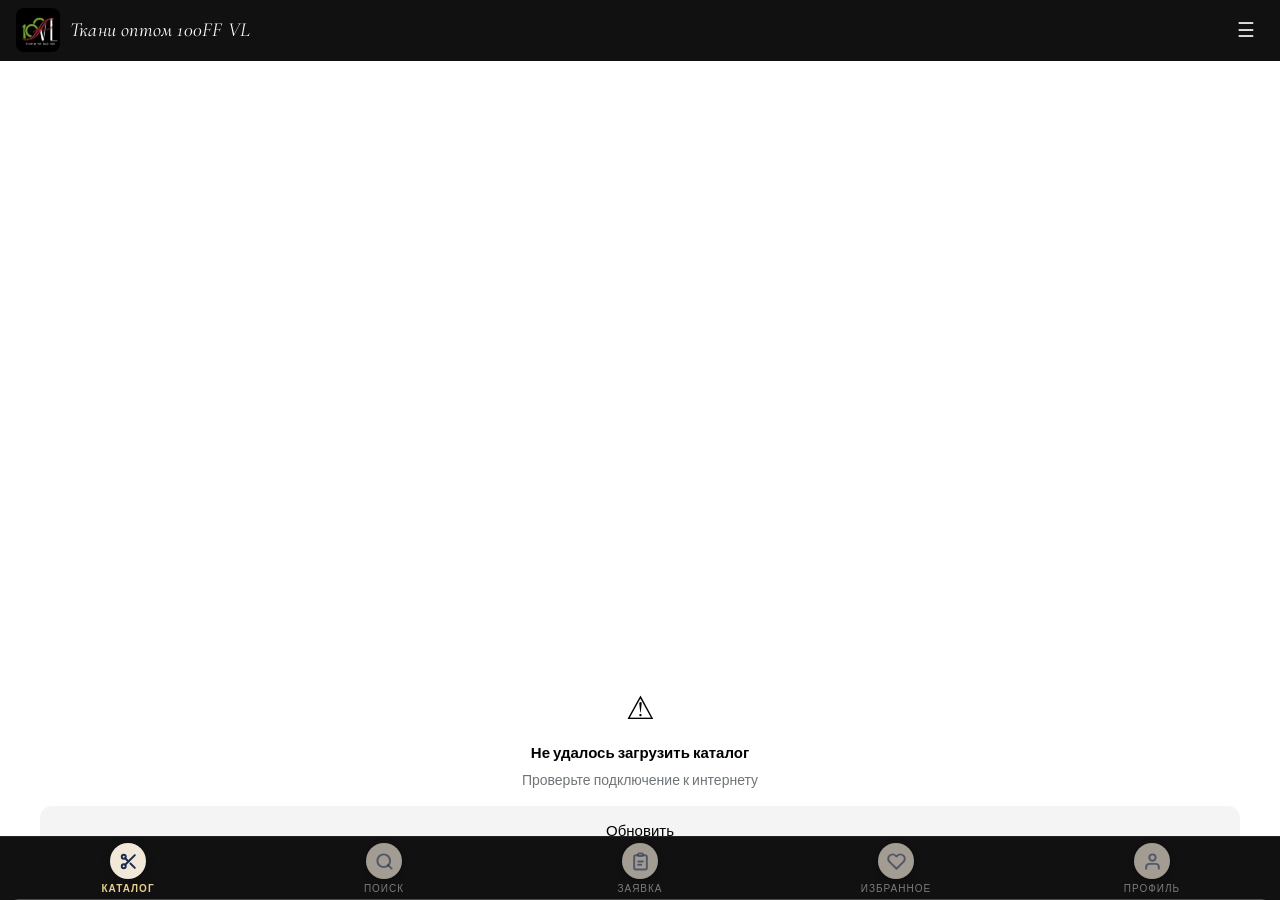
==== tg-app/index.html @ 3c4008e5 "fix: comment textarea — remove hint-wrap overlay, use native placeholder instead" ====
<!DOCTYPE html>
<html lang="ru">
<head>
  <meta charset="UTF-8">
  <!--
    viewport: maximum-scale=1, user-scalable=no — отключаем зум страницы,
    так как зум будет только в галерее товара
  -->
  <meta name="viewport" content="width=device-width, initial-scale=1.0,
        maximum-scale=1.0, user-scalable=no, viewport-fit=cover">
  <meta name="theme-color" content="#FFFFFF">
  <title>Ткани оптом — 100FF</title>

  <!-- Preconnect для быстрой загрузки шрифтов Google -->
  <link rel="preconnect" href="https://fonts.googleapis.com">
  <link rel="preconnect" href="https://fonts.gstatic.com" crossorigin>

  <!-- Telegram Mini App SDK — обязателен для работы в Telegram -->
  <script src="https://telegram.org/js/telegram-web-app.js"></script>

  <!-- Стили приложения -->
  <link rel="stylesheet" href="css/style.css">
</head>
<body>

<div id="app">

  <!-- ============================================================
       ЭКРАН 1: КАТАЛОГ (корневой, открывается первым)
       ============================================================ -->
  <div id="screen-catalog" class="screen active" role="main">

    <!-- Шапка -->
    <header class="screen-header catalog-header">
      <div class="catalog-header-brand">
        <img src="logo.jpg" alt="100FF VL" class="catalog-logo">
        <span class="catalog-header-title">Ткани оптом 100FF VL</span>
      </div>
      <button class="icon-btn" id="catalog-filter-btn" title="Фильтры" aria-label="Открыть фильтры">
        &#9776;
      </button>
    </header>

    <!-- Баннеры (акции / новинки) -->
    <div class="catalog-banners" id="catalog-banners"></div>

    <!-- Горизонтальный скролл категорий -->
    <div class="categories-bar" id="categories-bar" role="tablist"></div>

    <!-- Счётчик результатов -->
    <div class="catalog-count" id="catalog-count"></div>

    <!-- Сетка карточек -->
    <div class="catalog-grid" id="catalog-grid"></div>

  </div>

  <!-- ============================================================
       ЭКРАН 2: КАРТОЧКА ТОВАРА
       ============================================================ -->
  <div id="screen-product" class="screen" role="main">

    <!-- Галерея: слайды заполняются динамически -->
    <div class="product-gallery" id="product-gallery">
      <div class="gallery-slides" id="gallery-slides"></div>
      <div class="gallery-dots" id="gallery-dots"></div>

      <!-- Кнопка "Назад" поверх галереи (слева) -->
      <button class="back-btn gallery-back-btn hidden" aria-label="Назад">
        <svg xmlns="http://www.w3.org/2000/svg" viewBox="0 0 24 24" fill="none"
             stroke="currentColor" stroke-width="2.5" stroke-linecap="round" stroke-linejoin="round">
          <path d="M15 18l-6-6 6-6"/>
        </svg>
      </button>

      <!-- Кнопка "Избранное" поверх галереи -->
      <button class="gallery-fav-btn" id="fav-btn" aria-label="Добавить в избранное">
        &#9825;
      </button>
    </div>

    <!-- Вся информация о товаре -->
    <div class="product-info" id="product-info"></div>

  </div>

  <!-- ============================================================
       ЭКРАН 3: ПОИСК
       ============================================================ -->
  <div id="screen-search" class="screen" role="search">

    <!-- Строка поиска -->
    <div class="search-input-wrap">
      <div class="search-input-inner">
        <span class="search-icon">&#128269;</span>
        <input
          type="text"
          id="search-input"
          class="search-input"
          placeholder="Название, артикул, состав..."
          autocomplete="off"
          autocorrect="off"
          spellcheck="false"
          enterkeyhint="search"
        >
        <button class="search-clear hidden" id="search-clear-btn" aria-label="Очистить">&#10005;</button>
      </div>
    </div>

    <!-- Контент: история или результаты -->
    <div id="search-content"></div>

  </div>

  <!-- ============================================================
       ЭКРАН 4: КОРЗИНА / ЗАЯВКА
       ============================================================ -->
  <div id="screen-cart" class="screen" role="main">

    <header class="screen-header">
      <button class="back-btn screen-back-btn hidden" aria-label="Назад">
        <svg xmlns="http://www.w3.org/2000/svg" viewBox="0 0 24 24" fill="none"
             stroke="currentColor" stroke-width="2.5" stroke-linecap="round" stroke-linejoin="round">
          <path d="M15 18l-6-6 6-6"/>
        </svg>
      </button>
      <span class="screen-title">Моя заявка</span>
      <span class="screen-title-count" id="cart-header-count" style="font-size:14px;color:var(--tg-hint);font-weight:400"></span>
    </header>

    <div id="cart-content"></div>

  </div>

  <!-- ============================================================
       ЭКРАН 5: ОФОРМЛЕНИЕ ЗАЯВКИ
       ============================================================ -->
  <div id="screen-checkout" class="screen no-tabbar" role="form">

    <header class="screen-header">
      <button class="back-btn screen-back-btn hidden" aria-label="Назад">
        <svg xmlns="http://www.w3.org/2000/svg" viewBox="0 0 24 24" fill="none"
             stroke="currentColor" stroke-width="2.5" stroke-linecap="round" stroke-linejoin="round">
          <path d="M15 18l-6-6 6-6"/>
        </svg>
      </button>
      <span class="screen-title">Оформление заявки</span>
    </header>

    <form class="checkout-form" id="checkout-form" novalidate>

      <div>
        <div class="form-section-title">Контактные данные</div>
        <div class="form-group">
          <div class="form-field">
            <label class="form-field-label" for="field-name">Имя и фамилия *</label>
            <input
              type="text"
              id="field-name"
              name="name"
              placeholder="Иван Петров"
              autocomplete="name"
              required
            >
          </div>
          <div class="form-field">
            <label class="form-field-label" for="field-phone">Телефон *</label>
            <input
              type="tel"
              id="field-phone"
              name="phone"
              placeholder="+7 (___) ___-__-__"
              autocomplete="tel"
              required
            >
          </div>
          <div class="form-field">
            <label class="form-field-label" for="field-city">Город</label>
            <div class="form-input-hint-wrap">
              <input type="text" id="field-city" name="city" placeholder="" autocomplete="address-level2">
              <div class="form-field-hint">Укажите ваш город</div>
            </div>
          </div>
          <div class="form-field" id="field-username-row" style="display:none">
            <label class="form-field-label">Telegram</label>
            <input type="text" id="field-username" readonly style="opacity:0.7;cursor:default">
          </div>
          <div class="form-field">
            <label class="form-field-label" for="field-company">Компания/бренд</label>
            <div class="form-input-hint-wrap">
              <input type="text" id="field-company" name="company" placeholder="" autocomplete="organization">
              <div class="form-field-hint">Укажите название вашего бренда, компании, ИП или ООО</div>
            </div>
          </div>
        </div>
      </div>

      <div>
        <div class="form-section-title">Комментарий к заявке</div>
        <div class="form-group">
          <div class="form-field">
            <textarea id="field-comment" name="comment" placeholder="Ваши особые пожелания" rows="1"></textarea>
          </div>
        </div>
      </div>

      <!-- Сводка заявки (заполняется динамически) -->
      <div>
        <div class="form-section-title">Состав заявки</div>
        <div class="checkout-summary" id="checkout-summary"></div>
      </div>

      <!-- Кнопки действий -->
      <div class="checkout-actions">
        <div class="checkout-action-block">
          <button class="btn-oval btn-oval-primary" id="checkout-submit-btn">Оформить заказ</button>
          <p class="checkout-action-hint">После отправки заявки мы свяжемся с вами, подтвердим наличие, цену и условия поставки.</p>
        </div>
        <div class="checkout-action-block">
          <button class="btn-oval btn-oval-primary" id="checkout-manager-btn">Связаться с менеджером</button>
          <p class="checkout-action-hint">Если возникли вопросы по тканям, метражу, условиям поставки или оформлению заявки — свяжитесь с менеджером. Мы всё подскажем.</p>
        </div>
      </div>

    </form>

  </div>

  <!-- ============================================================
       ЭКРАН 6: УСПЕШНАЯ ОТПРАВКА
       ============================================================ -->
  <div id="screen-success" class="screen no-tabbar" role="main">
    <div class="success-screen" id="success-content"></div>
  </div>

  <!-- ============================================================
       ЭКРАН 7: ПРОФИЛЬ
       ============================================================ -->
  <div id="screen-profile" class="screen" role="main">

    <header class="screen-header">
      <button class="back-btn screen-back-btn hidden" aria-label="Назад">
        <svg xmlns="http://www.w3.org/2000/svg" viewBox="0 0 24 24" fill="none"
             stroke="currentColor" stroke-width="2.5" stroke-linecap="round" stroke-linejoin="round">
          <path d="M15 18l-6-6 6-6"/>
        </svg>
      </button>
      <span class="screen-title">Профиль</span>
    </header>

    <div class="profile-content" id="profile-content"></div>

  </div>

  <!-- ============================================================
       ЭКРАН: ИЗБРАННОЕ
       ============================================================ -->
  <div id="screen-favorites" class="screen" role="main">

    <header class="screen-header">
      <button class="back-btn screen-back-btn hidden" aria-label="Назад">
        <svg xmlns="http://www.w3.org/2000/svg" viewBox="0 0 24 24" fill="none"
             stroke="currentColor" stroke-width="2.5" stroke-linecap="round" stroke-linejoin="round">
          <path d="M15 18l-6-6 6-6"/>
        </svg>
      </button>
      <span class="screen-title">Избранное</span>
    </header>

    <div id="favorites-content"></div>

  </div>

  <!-- ============================================================
       TAB BAR (нижняя навигация)
       ============================================================ -->
  <nav id="tab-bar" role="navigation" aria-label="Навигация">

    <!-- Каталог — ножницы (тема ткани) -->
    <button class="tab-item active" data-screen="catalog" aria-label="Каталог">
      <span class="tab-icon">
        <svg xmlns="http://www.w3.org/2000/svg" viewBox="0 0 24 24" fill="none"
             stroke="currentColor" stroke-width="1.5" stroke-linecap="round" stroke-linejoin="round">
          <circle cx="6" cy="6" r="2.5"/>
          <circle cx="6" cy="18" r="2.5"/>
          <line x1="20" y1="4" x2="8.12" y2="15.88"/>
          <line x1="14.47" y1="14.48" x2="20" y2="20"/>
          <line x1="8.12" y1="8.12" x2="12" y2="12"/>
        </svg>
      </span>
      <span class="tab-label">Каталог</span>
    </button>

    <!-- Поиск — лупа -->
    <button class="tab-item" data-screen="search" aria-label="Поиск">
      <span class="tab-icon">
        <svg xmlns="http://www.w3.org/2000/svg" viewBox="0 0 24 24" fill="none"
             stroke="currentColor" stroke-width="1.5" stroke-linecap="round" stroke-linejoin="round">
          <circle cx="11" cy="11" r="8"/>
          <path d="m21 21-4.35-4.35"/>
        </svg>
      </span>
      <span class="tab-label">Поиск</span>
    </button>

    <!-- Заявка — буфер обмена с линиями -->
    <button class="tab-item" data-screen="cart" aria-label="Заявка" style="position:relative">
      <span class="tab-icon">
        <svg xmlns="http://www.w3.org/2000/svg" viewBox="0 0 24 24" fill="none"
             stroke="currentColor" stroke-width="1.5" stroke-linecap="round" stroke-linejoin="round">
          <rect x="9" y="2" width="6" height="3" rx="1"/>
          <path d="M16 4h2a2 2 0 0 1 2 2v14a2 2 0 0 1-2 2H6a2 2 0 0 1-2-2V6a2 2 0 0 1 2-2h2"/>
          <line x1="9" y1="12" x2="15" y2="12"/>
          <line x1="9" y1="16" x2="13" y2="16"/>
        </svg>
      </span>
      <span class="tab-label">Заявка</span>
      <span class="tab-badge hidden" id="cart-badge">0</span>
    </button>

    <!-- Избранное — сердце -->
    <button class="tab-item" data-screen="favorites" aria-label="Избранное" style="position:relative">
      <span class="tab-icon">
        <svg xmlns="http://www.w3.org/2000/svg" viewBox="0 0 24 24" fill="none"
             stroke="currentColor" stroke-width="1.5" stroke-linecap="round" stroke-linejoin="round">
          <path d="M20.84 4.61a5.5 5.5 0 0 0-7.78 0L12 5.67l-1.06-1.06a5.5 5.5 0 0 0-7.78 7.78l1.06 1.06L12 21.23l7.78-7.78 1.06-1.06a5.5 5.5 0 0 0 0-7.78z"/>
        </svg>
      </span>
      <span class="tab-label">Избранное</span>
      <span class="tab-badge hidden" id="fav-badge">0</span>
    </button>

    <!-- Профиль — силуэт человека -->
    <button class="tab-item" data-screen="profile" aria-label="Профиль">
      <span class="tab-icon">
        <svg xmlns="http://www.w3.org/2000/svg" viewBox="0 0 24 24" fill="none"
             stroke="currentColor" stroke-width="1.5" stroke-linecap="round" stroke-linejoin="round">
          <path d="M20 21v-2a4 4 0 0 0-4-4H8a4 4 0 0 0-4 4v2"/>
          <circle cx="12" cy="7" r="4"/>
        </svg>
      </span>
      <span class="tab-label">Профиль</span>
    </button>

  </nav>

  <!-- ============================================================
       BOTTOM SHEET: ФИЛЬТРЫ
       ============================================================ -->
  <div id="sheet-filters" class="bottom-sheet" role="dialog" aria-label="Фильтры">
    <div class="sheet-handle"></div>
    <div class="sheet-header">
      <span class="sheet-title">Фильтры</span>
      <button class="sheet-reset" id="filters-reset-btn">Сбросить</button>
    </div>
    <div class="filters-content" id="filters-content"></div>
    <!-- MainButton показывается через TG SDK или fallback-кнопка -->
    <div style="padding:0 16px 16px" id="filters-apply-wrap"></div>
  </div>

  <!-- ============================================================
       BOTTOM SHEET: ЗАПРОС ОБРАЗЦА
       ============================================================ -->
  <div id="sheet-sample" class="bottom-sheet" role="dialog" aria-label="Запрос образца">
    <div class="sheet-handle"></div>
    <div class="sheet-header">
      <span class="sheet-title">Запросить образец</span>
    </div>
    <div id="sheet-sample-content" style="padding:0 16px 16px"></div>
  </div>

  <!-- ============================================================
       OVERLAY (затемнение под bottom sheet)
       ============================================================ -->
  <div id="overlay"></div>

  <!-- ============================================================
       TOAST-УВЕДОМЛЕНИЕ
       ============================================================ -->
  <div id="toast" role="status" aria-live="polite"></div>

  <!-- ============================================================
       WELCOME-ЭКРАН (показывается при первом открытии)
       ============================================================ -->
  <div id="welcome-modal" class="welcome-modal" role="dialog" aria-modal="true" aria-label="Добро пожаловать">
    <div class="welcome-backdrop"></div>
    <div class="welcome-card">
      <div class="welcome-emoji">🧵</div>
      <div class="welcome-greeting" id="welcome-greeting"></div>
      <h1 class="welcome-title">Каталог тканей 100FF VL</h1>
      <p class="welcome-subtitle">Здесь вы можете:</p>
      <ul class="welcome-bullets">
        <li>Посмотреть актуальные ткани</li>
        <li>Подобрать материалы для коллекции</li>
        <li>Отправить запрос на заказ</li>
      </ul>
      <button class="welcome-btn" id="welcome-open-btn">Открыть каталог</button>
      <button class="welcome-skip" id="welcome-skip-btn">Пропустить</button>
    </div>
  </div>

</div><!-- /app -->

<!-- Статические данные, вспомогательные функции -->
<script src="js/data.js"></script>
<!-- API-клиент: загрузка каталога из Supabase через Vercel Functions -->
<script src="js/api.js"></script>
<!-- Состояние приложения (корзина, фильтры, избранное) -->
<script src="js/store.js"></script>
<!-- Основная логика и роутер -->
<script src="js/app.js"></script>

</body>
</html>
---- tg-app/css/style.css ----
/* Шрифты: Cormorant Garamond (display/заголовки) + Outfit (body/интерфейс) */
@import url('https://fonts.googleapis.com/css2?family=Cormorant+Garamond:ital,wght@0,300;0,400;0,500;1,300;1,400&family=Outfit:wght@200;300;400;500;600&display=swap');

/**
 * style.css — Все стили Telegram Mini App
 *
 * Структура файла:
 *  1. CSS-переменные (тема Telegram + акценты)
 *  2. Reset и базовые стили
 *  3. Layout приложения
 *  4. Tab Bar (нижняя навигация)
 *  5. Экраны и переходы
 *  6. Bottom Sheet (всплывающие панели)
 *  7. Overlay и Toast
 *  8. Компоненты: карточки, кнопки, чипы
 *  9. Экран: Каталог
 * 10. Экран: Карточка товара (продукт)
 * 11. Экран: Поиск
 * 12. Экран: Корзина
 * 13. Экран: Оформление заявки
 * 14. Экран: Успех
 * 15. Экран: Профиль
 * 16. Фильтры
 * 17. Утилиты
 * 18. Welcome-экран
 * 19. Кнопка поделиться
 * 20. Анимации (editorial)
 * 21. Утилиты типографики
 */

/* ================================================================
   1. CSS-ПЕРЕМЕННЫЕ
   ================================================================ */

:root {
  /* Цвета из темы Telegram (переопределяются через JavaScript) */
  --tg-bg:         #FFFFFF;
  --tg-text:       #000000;
  --tg-hint:       #707579;
  --tg-link:       #2AABEE;
  --tg-button:     #2AABEE;
  --tg-button-txt: #FFFFFF;
  --tg-secondary:  #F4F4F5;

  /* Акцентные цвета (поверх темы) */
  --accent:        #2AABEE;
  --accent-dark:   #1A8BC4;
  --price-color:   var(--tg-text);
  --stock-ok:      #43A047;
  --stock-low:     #FB8C00;
  --stock-none:    #9E9E9E;
  --success:       #43A047;
  --danger:        #E53935;

  /* Editorial-палитра из Lovable */
  --gold:          hsl(45, 62%, 73%);     /* шампанское золото — светлее, без рыжины */
  --gold-muted:    hsl(45, 22%, 34%);
  --gold-dim:      hsla(45, 62%, 73%, 0.4);
  --gold-line:     hsla(43, 48%, 46%, 0.78); /* тёмное антикварное золото — для линий карточки */
  --cream:         hsl(42, 28%, 87%);

  /* Типографика */
  --font-display:  'Cormorant Garamond', Georgia, serif;
  --font-body:     'Outfit', -apple-system, BlinkMacSystemFont, sans-serif;

  /* Геометрия */
  --radius-card:   14px;
  --radius-btn:    12px;
  --radius-chip:   20px;
  --radius-sheet:  18px;
  --tab-height:    64px;
  --header-height: 52px;
  --transition:    0.28s cubic-bezier(0.4, 0, 0.2, 1);
  --shadow-card:   0 2px 12px rgba(0,0,0,0.08);
}

/* Тёмная тема */
[data-theme="dark"] {
  --tg-bg:        #212121;
  --tg-text:      #FFFFFF;
  --tg-hint:      #8D8D93;
  --tg-secondary: #2C2C2E;
  --shadow-card:  0 2px 12px rgba(0,0,0,0.3);
}

/* ================================================================
   2. RESET И БАЗОВЫЕ СТИЛИ
   ================================================================ */

*, *::before, *::after {
  box-sizing: border-box;
  margin: 0;
  padding: 0;
  -webkit-tap-highlight-color: transparent;
}

html, body {
  width: 100%;
  height: 100%;
  overflow: hidden;         /* Скролл управляется внутри экранов */
  overscroll-behavior: none;
}

body {
  font-family: var(--font-body);
  font-size: 15px;
  line-height: 1.4;
  background: var(--tg-bg);
  color: var(--tg-text);
  -webkit-font-smoothing: antialiased;
  -moz-osx-font-smoothing: grayscale;
  user-select: none;
}

button {
  border: none;
  background: none;
  cursor: pointer;
  font: inherit;
  color: inherit;
}

input, textarea {
  font: inherit;
  color: inherit;
  background: none;
  border: none;
  outline: none;
}

a { color: var(--accent); text-decoration: none; }

/* ================================================================
   3. LAYOUT ПРИЛОЖЕНИЯ
   ================================================================ */

#app {
  position: fixed;
  inset: 0;
  overflow: hidden;
}

/* Все экраны — абсолютно позиционированы, занимают весь viewport */
.screen {
  position: absolute;
  top: 0;
  left: 0;
  right: 0;
  bottom: var(--tab-height);
  background: var(--tg-bg);
  overflow-y: auto;
  overflow-x: hidden;
  -webkit-overflow-scrolling: touch;
  overscroll-behavior-y: contain;

  /* Начальное состояние — за пределами экрана справа */
  transform: translateX(100%);
  visibility: hidden;
  will-change: transform;
}

/* Экраны без Tab Bar (оформление, успех) */
.screen.no-tabbar {
  bottom: 0;
}

/* Активный экран */
.screen.active {
  transform: translateX(0);
  visibility: visible;
}

/* Экран, уходящий влево (при навигации вперёд) */
.screen.exit-left {
  transform: translateX(-25%);
  transition: transform var(--transition);
}

/* Экран, уходящий вправо (при навигации назад) */
.screen.exit-right {
  transform: translateX(100%);
  transition: transform var(--transition);
}

/* Экран, приходящий слева (при навигации назад) */
.screen.enter-left {
  transform: translateX(-25%);
}

/* Анимированный переход */
.screen.animating {
  transition: transform var(--transition);
}

/* ================================================================
   4. TAB BAR
   ================================================================ */

#tab-bar {
  position: absolute;
  bottom: 0;
  left: 0;
  right: 0;
  height: var(--tab-height);
  background: #111111;
  border-top: 1px solid rgba(255,255,255,0.08);
  display: flex;
  align-items: stretch;
  z-index: 50;
  padding-bottom: env(safe-area-inset-bottom, 0px);
}

.tab-item {
  flex: 1;
  display: flex;
  flex-direction: column;
  align-items: center;
  justify-content: center;
  gap: 3px;
  padding: 6px 4px 4px;
  min-height: 44px;
  cursor: pointer;
  transition: opacity 0.15s;
  position: relative;
}

.tab-item:active { opacity: 0.7; }

/* Кружок-иконка: нежный бежевый фон + тёмно-синий значок, без рамки */
.tab-icon {
  width: 36px;
  height: 36px;
  border-radius: 50%;
  background: rgba(242, 232, 218, 0.65);
  border: none;
  display: flex;
  align-items: center;
  justify-content: center;
  flex-shrink: 0;
  transition: background 0.22s, box-shadow 0.22s;
  box-shadow: 0 2px 6px rgba(0, 0, 0, 0.28);
}

.tab-icon svg {
  width: 19px;
  height: 19px;
  color: rgba(28, 43, 74, 0.6);
  stroke-width: 2.5;
  transition: color 0.22s;
}

.tab-label {
  font-family: var(--font-body);
  font-size: 10px;
  font-weight: 500;
  letter-spacing: 0.1em;
  text-transform: uppercase;
  color: rgba(255,255,255,0.45);
  transition: color 0.2s;
}

.tab-item.active .tab-label {
  color: var(--gold);
  font-weight: 700;
}

.tab-item.active .tab-icon {
  background: #F2E8DA;
  box-shadow: 0 2px 8px rgba(0, 0, 0, 0.22);
}

.tab-item.active .tab-icon svg {
  color: #1C2B4A;
  stroke-width: 2.5;
}

/* Бейдж на иконке корзины */
.tab-badge {
  position: absolute;
  top: 5px;
  right: 50%;
  transform: translateX(15px);
  background: #F2E8DA;
  color: #1C2B4A;
  font-size: 9px;
  font-weight: 700;
  min-width: 16px;
  height: 16px;
  border-radius: 8px;
  display: flex;
  align-items: center;
  justify-content: center;
  padding: 0 4px;
  border: none;
  box-shadow: 0 1px 4px rgba(0, 0, 0, 0.3);
}

.tab-badge.hidden { display: none; }

/* ================================================================
   5. BOTTOM SHEET
   ================================================================ */

.bottom-sheet {
  position: fixed;
  bottom: 0;
  left: 0;
  right: 0;
  background: var(--tg-bg);
  border-radius: var(--radius-sheet) var(--radius-sheet) 0 0;
  transform: translateY(100%);
  transition: transform var(--transition);
  z-index: 200;
  max-height: 92vh;
  overflow-y: auto;
  overscroll-behavior: contain;
  padding-bottom: env(safe-area-inset-bottom, 16px);
}

.bottom-sheet.open {
  transform: translateY(0);
}

.sheet-handle {
  width: 36px;
  height: 4px;
  background: rgba(0,0,0,0.12);
  border-radius: 2px;
  margin: 10px auto 6px;
  flex-shrink: 0;
}

[data-theme="dark"] .sheet-handle {
  background: rgba(255,255,255,0.15);
}

.sheet-header {
  display: flex;
  align-items: center;
  justify-content: space-between;
  padding: 4px 16px 12px;
}

.sheet-title {
  font-size: 17px;
  font-weight: 600;
}

.sheet-reset {
  font-size: 15px;
  color: var(--accent);
  cursor: pointer;
  padding: 4px;
}

/* ================================================================
   6. OVERLAY И TOAST
   ================================================================ */

#overlay {
  position: fixed;
  inset: 0;
  background: rgba(0,0,0,0.45);
  z-index: 150;
  opacity: 0;
  pointer-events: none;
  transition: opacity 0.25s;
}

#overlay.visible {
  opacity: 1;
  pointer-events: auto;
}

#toast {
  position: fixed;
  bottom: calc(var(--tab-height) + 16px);
  left: 50%;
  transform: translateX(-50%) translateY(20px);
  background: rgba(30,30,30,0.9);
  color: #fff;
  padding: 10px 18px;
  border-radius: 22px;
  font-size: 14px;
  font-weight: 500;
  white-space: nowrap;
  z-index: 300;
  opacity: 0;
  transition: opacity 0.2s, transform 0.2s;
  pointer-events: none;
  max-width: calc(100vw - 32px);
}

#toast.visible {
  opacity: 1;
  transform: translateX(-50%) translateY(0);
}

/* ================================================================
   7. ОБЩИЕ КОМПОНЕНТЫ
   ================================================================ */

/* --- Шапка экрана --- */
.screen-header {
  position: sticky;
  top: 0;
  z-index: 10;
  background: var(--tg-bg);
  border-bottom: 1px solid rgba(0,0,0,0.06);
  display: flex;
  align-items: center;
  min-height: var(--header-height);
  padding: 0 16px;
  gap: 10px;
}

/* Стрелка «Назад» в заголовке экрана */
.screen-back-btn {
  flex-shrink: 0;
  width: 32px;
  height: 32px;
  display: flex;
  align-items: center;
  justify-content: center;
  background: transparent;
  border: none;
  cursor: pointer;
  color: var(--tg-text);
  margin-left: -6px;
  border-radius: 50%;
  transition: opacity 0.15s;
}
.screen-back-btn svg { width: 22px; height: 22px; }
.screen-back-btn:active { opacity: 0.5; }
.screen-back-btn.hidden { display: none; }

/* Стрелка «Назад» поверх галереи товара (слева, зеркало fav-btn) */
.gallery-back-btn {
  position: absolute;
  top: 14px;
  left: 14px;
  width: 40px;
  height: 40px;
  border-radius: 50%;
  background: rgba(0, 0, 0, 0.35);
  backdrop-filter: blur(8px);
  -webkit-backdrop-filter: blur(8px);
  display: flex;
  align-items: center;
  justify-content: center;
  cursor: pointer;
  z-index: 5;
  border: 1px solid rgba(255, 255, 255, 0.18);
  transition: transform 0.15s;
  color: #fff;
}
.gallery-back-btn svg { width: 20px; height: 20px; }
.gallery-back-btn:active { transform: scale(0.9); }
.gallery-back-btn.hidden { display: none; }

[data-theme="dark"] .screen-header {
  border-bottom-color: rgba(255,255,255,0.06);
}

.screen-title {
  font-family: var(--font-display);
  font-size: 22px;
  font-weight: 400;
  font-style: italic;
  flex: 1;
  letter-spacing: 0.01em;
}

/* --- Шапка каталога с логотипом --- */
.catalog-header {
  background: #111111;
  border-bottom-color: transparent;
  padding: 8px 16px;
}

[data-theme="dark"] .catalog-header {
  background: #0a0a0a;
}

.catalog-header .icon-btn {
  color: #ffffff;
  opacity: 0.85;
}

.catalog-header-brand {
  display: flex;
  align-items: center;
  gap: 10px;
  flex: 1;
}

.catalog-logo {
  width: 44px;
  height: 44px;
  border-radius: 8px;
  object-fit: cover;
  flex-shrink: 0;
}

.catalog-header-title {
  font-family: var(--font-display);
  font-size: 20px;
  font-weight: 400;
  font-style: italic;
  color: #ffffff;
  line-height: 1.1;
  letter-spacing: 0.01em;
}

/* --- Кнопка-иконка в шапке --- */
.icon-btn {
  width: 36px;
  height: 36px;
  min-width: 36px;
  border-radius: 50%;
  display: flex;
  align-items: center;
  justify-content: center;
  font-size: 20px;
  cursor: pointer;
  transition: background 0.15s;
}

.icon-btn:active {
  background: var(--tg-secondary);
}

/* --- Основная кнопка --- */
.btn-primary {
  display: flex;
  align-items: center;
  justify-content: center;
  gap: 6px;
  width: 100%;
  min-height: 52px;
  background: var(--accent);
  color: var(--tg-button-txt);
  border-radius: var(--radius-btn);
  font-size: 16px;
  font-weight: 600;
  cursor: pointer;
  transition: background 0.15s, transform 0.1s;
  padding: 12px 20px;
}

.btn-primary:active {
  background: var(--accent-dark);
  transform: scale(0.98);
}

.btn-primary:disabled {
  background: var(--tg-hint);
  opacity: 0.6;
  pointer-events: none;
}

/* --- Вторичная кнопка --- */
.btn-secondary {
  display: flex;
  align-items: center;
  justify-content: center;
  gap: 6px;
  width: 100%;
  min-height: 48px;
  background: var(--tg-secondary);
  color: var(--tg-text);
  border-radius: var(--radius-btn);
  font-size: 15px;
  font-weight: 500;
  cursor: pointer;
  transition: background 0.15s;
  padding: 10px 16px;
}

.btn-secondary:active { background: rgba(0,0,0,0.1); }

/* --- Ссылка-кнопка --- */
.btn-link {
  display: inline-flex;
  align-items: center;
  gap: 4px;
  font-size: 15px;
  color: var(--accent);
  cursor: pointer;
  padding: 4px 0;
  min-height: 44px;
}

/* --- Чип (фильтр, параметр) --- */
.chip {
  display: inline-flex;
  align-items: center;
  padding: 6px 14px;
  border-radius: var(--radius-chip);
  font-family: var(--font-body);
  font-size: 11px;
  font-weight: 400;
  letter-spacing: 0.1em;
  text-transform: uppercase;
  background: transparent;
  color: var(--tg-text);
  cursor: pointer;
  border: 1px solid hsla(38, 50%, 55%, 0.38);
  transition: all 0.22s cubic-bezier(0.4, 0, 0.2, 1);
  white-space: nowrap;
  min-height: 34px;
}

.chip:hover {
  border-color: hsla(38, 50%, 55%, 0.65);
  background: hsla(38, 50%, 55%, 0.07);
}

.chip.active {
  background: var(--gold-muted);
  color: var(--cream);
  border-color: transparent;
  font-weight: 500;
  animation: chip-pop 0.32s cubic-bezier(0.34, 1.56, 0.64, 1);
}

.chip:active { transform: scale(0.92); }

/* --- Карточка каталога — photo-dominant --- */
.fabric-card {
  cursor: pointer;
  display: block;
  position: relative;
}

.fabric-card:active .fabric-card-img {
  transform: scale(1.05);
}

/* Медиа-контейнер: пропорция 3:4, обрезает фото */
.fabric-card-media {
  position: relative;
  aspect-ratio: 3 / 4;
  overflow: hidden;
}

/* Фото или градиент — занимают весь блок */
.fabric-card-img {
  position: absolute;
  inset: 0;
  width: 100%;
  height: 100%;
  object-fit: cover;
  display: block;
  transition: transform 2.5s ease;
}

/* Градиент снизу — для читаемости текста */
.fabric-card-overlay {
  position: absolute;
  inset: 0;
  background: linear-gradient(
    to top,
    rgba(0,0,0,0.75) 0%,
    rgba(0,0,0,0.2)  45%,
    transparent      70%
  );
  z-index: 1;
}

/* Текст поверх фото */
.fabric-card-caption {
  position: absolute;
  bottom: 0;
  left: 0;
  right: 0;
  padding: 10px 10px 12px;
  z-index: 2;
}

.fabric-card-category {
  font-family: var(--font-body);
  font-size: 9px;
  font-weight: 400;
  letter-spacing: 0.35em;
  text-transform: uppercase;
  color: hsla(45, 62%, 73%, 0.82);
  margin-bottom: 4px;
  line-height: 1;
}

.fabric-card-name {
  font-family: var(--font-display);
  font-size: 15px;
  font-weight: 400;
  font-style: italic;
  color: #ffffff;
  line-height: 1.15;
  display: -webkit-box;
  -webkit-line-clamp: 2;
  -webkit-box-orient: vertical;
  overflow: hidden;
}

.fabric-card-price {
  font-family: var(--font-body);
  font-size: 10px;
  font-weight: 300;
  letter-spacing: 0.08em;
  color: var(--gold);
  margin-top: 5px;
}

/* Остаток на складе */
.fabric-card-stock {
  font-size: 11px;
  font-weight: 500;
  margin-top: 2px;
}

.stock-ok   { color: var(--stock-ok); }
.stock-low  { color: var(--stock-low); }
.stock-none { color: var(--stock-none); }

/* ================================================================
   8. ЭКРАН: КАТАЛОГ
   ================================================================ */

/* --- Баннер-слайдер --- */
.catalog-banners {
  position: relative;
  overflow: hidden;
  aspect-ratio: 16 / 7;
  flex-shrink: 0;
}

.banners-track {
  display: flex;
  height: 100%;
  transition: transform 0.45s cubic-bezier(0.4, 0, 0.2, 1);
  will-change: transform;
}

.banner-slide {
  flex-shrink: 0;
  width: 100%;
  height: 100%;
  position: relative;
  overflow: hidden;
}

.banner-bg {
  position: absolute;
  inset: 0;
  width: 100%;
  height: 100%;
  object-fit: cover;
}

.banner-overlay {
  position: absolute;
  inset: 0;
  background: linear-gradient(
    to top,
    rgba(0, 0, 0, 0.75) 0%,
    rgba(0, 0, 0, 0.25) 50%,
    transparent 100%
  );
}

.banner-content {
  position: absolute;
  bottom: 0;
  left: 0;
  right: 0;
  padding: 14px 18px 16px;
}

.banner-label {
  font-family: var(--font-body);
  font-size: 8px;
  letter-spacing: 0.5em;
  text-transform: uppercase;
  color: var(--gold);
  margin-bottom: 5px;
}

.banner-title {
  font-family: var(--font-display);
  font-size: 21px;
  font-style: italic;
  font-weight: 300;
  color: #ffffff;
  line-height: 1.2;
}

.banner-subtitle {
  font-family: var(--font-body);
  font-size: 11px;
  color: rgba(255, 255, 255, 0.65);
  margin-top: 4px;
  font-weight: 300;
}

/* Точки навигации */
.banners-dots {
  position: absolute;
  bottom: 12px;
  right: 16px;
  display: flex;
  gap: 5px;
  z-index: 2;
}

.banner-dot {
  width: 4px;
  height: 4px;
  border-radius: 2px;
  background: rgba(255, 255, 255, 0.35);
  transition: width 0.3s ease, background 0.3s ease;
  cursor: pointer;
}

.banner-dot.active {
  width: 14px;
  background: var(--gold);
}

/* Горизонтальный скролл категорий */
.categories-bar {
  display: flex;
  gap: 8px;
  padding: 12px 16px;
  overflow-x: auto;
  overflow-y: hidden;
  scrollbar-width: none;
  -ms-overflow-style: none;
  scroll-snap-type: x proximity;
  scroll-behavior: smooth;
  flex-shrink: 0;
}

.categories-bar::-webkit-scrollbar { display: none; }

.categories-bar .chip {
  scroll-snap-align: start;
  flex-shrink: 0;
}

/* Сетка товаров */
.catalog-grid {
  display: grid;
  grid-template-columns: 1fr 1fr;
  gap: 2px;
  padding: 0 0 16px;
}

/* Редакционный hero-блок каталога */
.catalog-count {
  padding: 0;
}

.catalog-hero-block {
  padding: 20px 16px 14px;
}

.catalog-hero-title {
  font-family: var(--font-display);
  font-size: 30px;
  font-style: italic;
  font-weight: 300;
  color: var(--tg-text);
  line-height: 1.15;
  letter-spacing: -0.01em;
  margin: 0 0 8px;
  animation: fade-up 0.5s cubic-bezier(0.4, 0, 0.2, 1) both;
}

.catalog-hero-sub {
  font-family: var(--font-display);
  font-size: 30px;
  font-style: italic;
  font-weight: 300;
  color: var(--tg-text);
  letter-spacing: -0.01em;
  line-height: 1.15;
  margin: 0 0 16px;
  animation: fade-up 0.5s 0.08s cubic-bezier(0.4, 0, 0.2, 1) both;
}

.catalog-hero-link {
  display: inline-flex;
  align-items: center;
  gap: 5px;
  font-family: var(--font-body);
  font-size: 12px;
  font-weight: 400;
  letter-spacing: 0.2em;
  text-transform: uppercase;
  color: var(--tg-text);
  background: none;
  border: none;
  padding: 0 0 2px;
  cursor: pointer;
  position: relative;
  animation: fade-up 0.5s 0.16s cubic-bezier(0.4, 0, 0.2, 1) both;
}

.catalog-hero-link::after {
  content: '';
  position: absolute;
  bottom: 0;
  left: 0;
  width: 100%;
  height: 1px;
  background: var(--gold-dim);
  transform-origin: left;
  transition: transform 0.3s ease, background 0.3s;
}

.catalog-hero-link:active { opacity: 0.7; }

/* Заголовок при выбранной категории */
.catalog-cat-header {
  padding: 14px 16px 10px;
  display: flex;
  align-items: baseline;
  justify-content: space-between;
}

.catalog-cat-label {
  font-family: var(--font-display);
  font-size: 22px;
  font-style: italic;
  font-weight: 300;
  color: var(--tg-text);
  letter-spacing: -0.01em;
}

.catalog-cat-count {
  font-family: var(--font-body);
  font-size: 11px;
  color: var(--tg-text);
  font-weight: 300;
}

/* Пустое состояние */
.empty-state {
  display: flex;
  flex-direction: column;
  align-items: center;
  justify-content: center;
  padding: 48px 24px;
  text-align: center;
  gap: 12px;
}

.empty-state-icon { font-size: 48px; }

.empty-state-title {
  font-size: 17px;
  font-weight: 600;
}

.empty-state-text {
  font-size: 14px;
  color: var(--tg-text);
  line-height: 1.5;
}

/* ================================================================
   9. ЭКРАН: КАРТОЧКА ТОВАРА
   ================================================================ */

/* Галерея */
.product-gallery {
  position: relative;
  width: 100%;
  height: 72vh;
  overflow: hidden;
  background: #111;
  flex-shrink: 0;
}

.gallery-slides {
  display: flex;
  width: 100%;
  height: 100%;
  transition: transform 0.35s cubic-bezier(0.4, 0, 0.2, 1);
}

.gallery-slide {
  min-width: 100%;
  height: 100%;
  position: relative;
  overflow: hidden;
}

.gallery-slide-img {
  position: absolute;
  inset: 0;
  width: 100%;
  height: 100%;
  object-fit: contain;
  object-position: center;
  display: block;
  background: #0d0d0d;
}

/* Overlay с названием ткани поверх галереи */
.gallery-hero-overlay {
  position: absolute;
  bottom: 0;
  left: 0;
  right: 0;
  padding: 60px 20px 44px;
  background: linear-gradient(to top, rgba(0,0,0,0.80) 0%, rgba(0,0,0,0.3) 55%, transparent 100%);
  z-index: 3;
  pointer-events: none;
}

.gallery-hero-label {
  font-family: var(--font-body);
  font-size: 8px;
  letter-spacing: 0.55em;
  text-transform: uppercase;
  color: var(--gold);
  margin: 0 0 6px;
}

.gallery-hero-name {
  font-family: var(--font-display);
  font-size: 30px;
  font-style: italic;
  font-weight: 300;
  color: #ffffff;
  line-height: 1.1;
  margin: 0;
}

/* Точки-пагинация галереи */
.gallery-dots {
  position: absolute;
  bottom: 16px;
  right: 18px;
  display: flex;
  gap: 5px;
  z-index: 5;
}

.gallery-dot {
  width: 4px;
  height: 4px;
  border-radius: 2px;
  background: rgba(255, 255, 255, 0.35);
  transition: width 0.3s ease, background 0.3s ease;
  cursor: pointer;
}

.gallery-dot.active {
  width: 14px;
  background: var(--gold);
}

/* Кнопка избранного поверх галереи */
.gallery-fav-btn {
  position: absolute;
  top: 14px;
  right: 14px;
  width: 40px;
  height: 40px;
  border-radius: 50%;
  background: rgba(0, 0, 0, 0.35);
  backdrop-filter: blur(8px);
  -webkit-backdrop-filter: blur(8px);
  display: flex;
  align-items: center;
  justify-content: center;
  font-size: 20px;
  cursor: pointer;
  z-index: 5;
  border: 1px solid rgba(255, 255, 255, 0.18);
  transition: transform 0.15s, background 0.2s;
  color: #fff;
}

.gallery-fav-btn:active { transform: scale(0.9); }

.gallery-fav-btn.active {
  background: rgba(180, 50, 50, 0.5);
  border-color: rgba(255, 120, 120, 0.4);
}

/* Информационный блок продукта */
.product-info {
  padding: 20px 20px 100px;
  display: flex;
  flex-direction: column;
  gap: 0;
}

.product-name {
  font-family: var(--font-display);
  font-size: 28px;
  font-weight: 400;
  font-style: italic;
  line-height: 1.1;
  letter-spacing: 0.01em;
  display: none; /* имя показывается в gallery-hero-overlay */
}

.product-article {
  font-family: var(--font-body);
  font-size: 13px;
  font-weight: 600;
  letter-spacing: 0.3em;
  text-transform: uppercase;
  color: var(--gold-line);
  margin: 0 0 16px;
}

/* Разделитель — антикварное золото со свечением в центре */
.product-divider {
  height: 1px;
  background: linear-gradient(90deg,
    transparent        0%,
    hsla(43, 48%, 38%, 0.3)  8%,
    hsla(44, 52%, 54%, 0.92) 50%,
    hsla(43, 48%, 38%, 0.3)  92%,
    transparent        100%
  );
  margin: 0 0 16px;
}

/* Характеристики: состав, ширина, плотность */
.product-specs {
  display: flex;
  flex-direction: column;
  gap: 8px;
  margin: 0 0 16px;
}

.spec-row {
  display: flex;
  justify-content: space-between;
  align-items: baseline;
}

.spec-row dt {
  font-family: var(--font-body);
  font-size: 10px;
  letter-spacing: 0.25em;
  text-transform: uppercase;
  color: var(--tg-text);
  font-weight: 300;
}

.spec-row dd {
  font-family: var(--font-body);
  font-size: 13px;
  color: var(--tg-text);
  font-weight: 400;
  margin: 0;
}

/* Секция цветов */
.product-colors-section {
  margin-bottom: 16px;
}

.product-section-label {
  font-family: var(--font-body);
  font-size: 9px;
  letter-spacing: 0.35em;
  text-transform: uppercase;
  color: var(--tg-text);
  font-weight: 300;
  margin: 0 0 10px;
}

/* Свотчи цветов */
.color-section-title {
  font-family: var(--font-body);
  font-size: 9px;
  letter-spacing: 0.35em;
  text-transform: uppercase;
  color: var(--tg-text);
  font-weight: 300;
  margin-bottom: 10px;
}

.color-swatches {
  display: flex;
  gap: 10px;
  flex-wrap: wrap;
}

.color-swatch {
  width: 32px;
  height: 32px;
  border-radius: 50%;
  cursor: pointer;
  position: relative;
  transition: transform 0.15s;
  border: 2px solid transparent;
  outline: 2px solid transparent;
  outline-offset: 2px;
}

.color-swatch.active {
  border-color: var(--tg-bg);
  outline-color: var(--gold);
}

.color-swatch.out-of-stock {
  opacity: 0.35;
}

.color-swatch:active { transform: scale(0.9); }

/* Крестик "нет в наличии" поверх свотча */
.color-swatch.out-of-stock::after {
  content: '✕';
  position: absolute;
  inset: 0;
  display: flex;
  align-items: center;
  justify-content: center;
  font-size: 13px;
  color: rgba(0,0,0,0.5);
}

/* Название выбранного цвета */
.color-name {
  font-family: var(--font-body);
  font-size: 11px;
  color: var(--tg-text);
  margin-top: 8px;
  font-weight: 300;
  letter-spacing: 0.05em;
}

/* Блок цены */
.price-block {
  display: flex;
  flex-direction: column;
  gap: 4px;
  margin-bottom: 16px;
}

/* Подпись над главной ценой */
.price-label {
  font-family: var(--font-body);
  font-size: 11px;
  font-weight: 400;
  letter-spacing: 0.2em;
  text-transform: uppercase;
  color: hsl(43, 52%, 38%);
  margin: 0;
}

.price-main {
  font-family: var(--font-display);
  font-size: 32px;
  font-weight: 300;
  font-style: italic;
  color: var(--gold-line);
  line-height: 1;
}

/* Вторичная цена — на отрез */
.price-secondary {
  display: flex;
  align-items: baseline;
  gap: 8px;
  margin-top: 2px;
}
.price-secondary span:first-child {
  font-family: var(--font-body);
  font-size: 11px;
  font-weight: 400;
  letter-spacing: 0.2em;
  text-transform: uppercase;
  color: hsl(43, 52%, 38%);
}
.price-secondary span:last-child {
  font-family: var(--font-display);
  font-style: italic;
  font-size: 18px;
  color: hsl(43, 52%, 38%);
}

.price-meta {
  font-family: var(--font-body);
  font-size: 10px;
  letter-spacing: 0.1em;
  color: var(--tg-text);
  font-weight: 300;
}

/* Тирные цены */
.price-tiers-toggle {
  display: flex;
  align-items: center;
  gap: 4px;
  font-size: 13px;
  color: var(--accent);
  cursor: pointer;
  margin-top: 4px;
  min-height: 32px;
}

.price-tiers-table {
  display: none;
  flex-direction: column;
  gap: 6px;
  margin-top: 10px;
  border-top: 1px solid var(--gold-line);
  padding-top: 10px;
}

.price-tiers-table.visible { display: flex; }

.tier-row {
  display: flex;
  justify-content: space-between;
  align-items: baseline;
  font-family: var(--font-body);
  font-size: 12px;
  color: var(--tg-text);
  font-weight: 300;
}

.tier-row span:last-child {
  font-family: var(--font-display);
  font-style: italic;
  font-size: 15px;
  color: var(--tg-text);
}

.tier-row.current {
  color: var(--tg-text);
}

.tier-row.current span:last-child {
  color: var(--gold-line);
  font-size: 17px;
}

/* Остаток */
.stock-block {
  display: flex;
  align-items: center;
  gap: 6px;
  font-size: 14px;
  font-weight: 600;
}

/* Секция счётчика */
.product-counter-section {
  margin-bottom: 16px;
}

/* Счётчик метража */
.meter-counter {
  display: flex;
  align-items: center;
  gap: 0;
  width: 100%;
  box-sizing: border-box;
  border: 1px solid var(--gold-line);
  border-radius: 2px;
  overflow: hidden;
  margin-bottom: 8px;
}

.counter-btn {
  width: 52px;
  height: 52px;
  background: transparent;
  display: flex;
  align-items: center;
  justify-content: center;
  font-size: 22px;
  font-weight: 200;
  cursor: pointer;
  transition: background 0.15s, transform 0.1s;
  flex-shrink: 0;
  color: var(--tg-text);
  border: none;
}

.counter-btn:active {
  background: rgba(0,0,0,0.08);
  transform: scale(0.95);
}

.counter-input {
  flex: 1 1 0;
  min-width: 0;
  text-align: center;
  font-family: var(--font-display);
  font-size: 26px;
  font-style: italic;
  font-weight: 300;
  color: var(--tg-text);
  background: transparent;
  border: none;
  border-left: 1px solid var(--gold-line);
  border-right: 1px solid var(--gold-line);
  padding: 8px 4px;
  min-height: 52px;
}

.counter-total {
  font-family: var(--font-display);
  font-size: 24px;
  font-style: italic;
  font-weight: 300;
  color: hsl(43, 52%, 38%);
  text-align: right;
  margin-top: 4px;
}

.counter-hint {
  font-family: var(--font-body);
  font-size: 10px;
  letter-spacing: 0.08em;
  color: var(--tg-text);
  text-align: right;
  font-weight: 300;
}

/* Кнопка запроса образца */
/* Блок двух овальных кнопок в карточке товара */
.product-action-btns {
  display: flex;
  flex-direction: column;
  gap: 12px;
  margin-bottom: 24px;
}

.btn-oval {
  width: 100%;
  min-height: 52px;
  border-radius: 50px;
  font-family: var(--font-body);
  font-size: 12px;
  font-weight: 400;
  letter-spacing: 0.14em;
  text-transform: uppercase;
  cursor: pointer;
  transition: opacity 0.2s, transform 0.12s;
  padding: 14px 24px;
}

.btn-oval:active {
  transform: scale(0.97);
  opacity: 0.82;
}

/* Тёмно-синяя — основная (добавить в заявку) */
.btn-oval-primary {
  background: #1C2B4A;
  color: #F2E8DA;
  border: none;
}

/* Когда товар уже в заявке */
.btn-oval-primary.in-cart {
  background: transparent;
  border: 1px solid var(--gold-line);
  color: var(--gold-line);
}

/* Контурная золотая — вторичная (запросить образец) */
.btn-oval-outline {
  background: transparent;
  border: 1px solid var(--gold-line);
  color: var(--gold-line);
}

/* Описание ткани */
.product-description {
  font-family: var(--font-body);
  font-size: 13px;
  font-weight: 300;
  color: var(--tg-text);
  line-height: 1.7;
  font-style: italic;
}

/* ================================================================
   10. ЭКРАН: ПОИСК
   ================================================================ */

.search-input-wrap {
  display: flex;
  align-items: center;
  padding: 10px 20px;
  background: var(--tg-bg);
  border-bottom: 1px solid var(--gold-dim);
}

.search-input-inner {
  flex: 1;
  display: flex;
  align-items: center;
  gap: 10px;
  background: transparent;
  padding: 0;
  height: 42px;
}

.search-icon {
  font-size: 14px;
  color: var(--gold-dim);
  flex-shrink: 0;
}

.search-input {
  flex: 1;
  font-family: var(--font-body);
  font-size: 15px;
  font-weight: 300;
  height: 100%;
  background: transparent;
  color: var(--tg-text);
}

.search-input::placeholder {
  color: var(--tg-text);
  font-style: italic;
  font-family: var(--font-display);
  font-size: 16px;
}

.search-clear {
  font-size: 14px;
  color: var(--tg-text);
  cursor: pointer;
  padding: 4px;
}

/* История поиска */
.search-history {
  padding: 20px 20px 0;
}

.search-section-title {
  font-family: var(--font-body);
  font-size: 9px;
  font-weight: 300;
  letter-spacing: 0.45em;
  text-transform: uppercase;
  color: var(--gold-dim);
  margin-bottom: 12px;
}

.search-history-item {
  display: flex;
  align-items: center;
  gap: 10px;
  padding: 12px 0;
  cursor: pointer;
  border-bottom: 1px solid rgba(0,0,0,0.04);
  min-height: 44px;
  font-family: var(--font-body);
  font-size: 14px;
  font-weight: 300;
  color: var(--tg-text);
}

[data-theme="dark"] .search-history-item {
  border-bottom-color: rgba(255,255,255,0.05);
}

.search-history-item:last-child { border-bottom: none; }
.search-history-item:active { opacity: 0.6; }

.history-icon { font-size: 12px; color: var(--gold-dim); }

/* Результаты поиска */
.search-results {
  padding: 16px 20px 16px;
}

.search-result-item {
  display: flex;
  align-items: center;
  gap: 14px;
  padding: 12px 0;
  cursor: pointer;
  border-bottom: 1px solid rgba(0,0,0,0.05);
  min-height: 68px;
}

[data-theme="dark"] .search-result-item {
  border-bottom-color: rgba(255,255,255,0.05);
}

.search-result-item:last-child { border-bottom: none; }
.search-result-item:active { opacity: 0.7; }

.search-result-thumb {
  width: 48px;
  height: 60px;
  border-radius: 2px;
  flex-shrink: 0;
  position: relative;
  overflow: hidden;
}

.search-result-info { flex: 1; min-width: 0; }

.search-result-name {
  font-family: var(--font-display);
  font-size: 16px;
  font-style: italic;
  font-weight: 300;
  white-space: nowrap;
  overflow: hidden;
  text-overflow: ellipsis;
  color: var(--tg-text);
}

.search-result-sub {
  font-family: var(--font-body);
  font-size: 10px;
  font-weight: 300;
  letter-spacing: 0.1em;
  color: var(--tg-text);
  margin-top: 4px;
  white-space: nowrap;
  overflow: hidden;
  text-overflow: ellipsis;
}

.search-result-price {
  font-family: var(--font-display);
  font-size: 16px;
  font-style: italic;
  font-weight: 300;
  color: var(--gold);
  white-space: nowrap;
}

/* ================================================================
   11. ЭКРАН: КОРЗИНА
   ================================================================ */

/* Таб-переключатель в корзине */
.cart-tab-bar {
  display: flex;
  gap: 10px;
  padding: 16px 16px 12px;
}
.cart-tab-bar .btn-oval {
  flex: 1;
  min-height: 44px;
  font-size: 10px;
  padding: 10px 12px;
}

.cart-list {
  padding: 8px 20px;
}

.cart-sample-list {
  padding: 8px 20px;
}

.cart-item {
  display: flex;
  align-items: flex-start;
  gap: 14px;
  padding: 16px 0;
  border-bottom: 1px solid var(--gold-line);
  opacity: 0.95;
}

.cart-item:last-child { border-bottom: none; }

.cart-item-thumb {
  width: 56px;
  height: 70px;
  border-radius: 2px;
  flex-shrink: 0;
  overflow: hidden;
  position: relative;
  cursor: pointer;
}
.cart-item-thumb:active { opacity: 0.75; }

.cart-item-info { flex: 1; min-width: 0; }

.cart-item-name {
  font-family: var(--font-display);
  font-size: 16px;
  font-style: italic;
  font-weight: 300;
  line-height: 1.2;
  color: var(--tg-text);
}

.cart-item-sub {
  font-family: var(--font-body);
  font-size: 10px;
  font-weight: 300;
  letter-spacing: 0.1em;
  color: var(--tg-text);
  margin-top: 4px;
}

.cart-item-color-chip {
  display: inline-flex;
  align-items: center;
  gap: 6px;
  margin-top: 5px;
  font-family: var(--font-body);
  font-size: 10px;
  font-weight: 400;
  letter-spacing: 0.08em;
  color: hsl(43, 52%, 38%);
  border: 1px solid var(--gold-line);
  border-radius: 20px;
  padding: 3px 8px 3px 4px;
}

.cart-item-color-dot {
  display: inline-block;
  width: 14px;
  height: 14px;
  border-radius: 50%;
  border: 1px solid hsla(0, 0%, 0%, 0.12);
  flex-shrink: 0;
}

/* Счётчик метража в корзине */
.cart-counter {
  display: flex;
  align-items: center;
  gap: 6px;
  margin-top: 10px;
  border: 1px solid var(--gold-line);
  border-radius: 2px;
  overflow: hidden;
  width: fit-content;
}

.cart-counter-btn {
  width: 32px;
  height: 32px;
  background: transparent;
  display: flex;
  align-items: center;
  justify-content: center;
  font-size: 18px;
  font-weight: 200;
  cursor: pointer;
  transition: background 0.1s;
  flex-shrink: 0;
  min-width: 32px;
  border: none;
  color: var(--tg-text);
}

.cart-counter-btn:active { background: rgba(0,0,0,0.07); }

.cart-counter-val {
  font-family: var(--font-display);
  font-size: 16px;
  font-style: italic;
  font-weight: 300;
  min-width: 36px;
  text-align: center;
  border-left: 1px solid var(--gold-line);
  border-right: 1px solid var(--gold-line);
  padding: 0 6px;
  line-height: 32px;
}

.cart-item-price {
  font-family: var(--font-display);
  font-size: 17px;
  font-style: italic;
  font-weight: 300;
  color: hsl(43, 52%, 38%);
  flex-shrink: 0;
  margin-top: 2px;
}

.cart-item-delete {
  align-self: flex-start;
  width: 32px;
  height: 32px;
  display: flex;
  align-items: center;
  justify-content: center;
  font-size: 16px;
  color: var(--tg-text);
  cursor: pointer;
  flex-shrink: 0;
  transition: color 0.15s;
}

.cart-item-delete:active { color: var(--danger); }

/* Итог корзины */
.cart-total-block {
  margin: 8px 20px 16px;
  padding: 16px 0;
  border-top: 1px solid var(--gold-line);
}

.cart-total-row {
  display: flex;
  justify-content: space-between;
  align-items: baseline;
  font-family: var(--font-body);
  font-size: 11px;
  font-weight: 300;
  letter-spacing: 0.1em;
  color: var(--tg-text);
  padding: 5px 0;
}

.cart-total-row.main {
  border-top: 1px solid var(--gold-line);
  margin-top: 8px;
  padding-top: 12px;
  color: var(--tg-text);
}

.cart-total-row.main > span:first-child {
  font-family: var(--font-body);
  font-size: 10px;
  letter-spacing: 0.35em;
  text-transform: uppercase;
}

.cart-total-price {
  font-family: var(--font-display);
  font-size: 26px;
  font-style: italic;
  font-weight: 300;
  color: hsl(43, 52%, 38%);
}

.cart-disclaimer {
  font-family: var(--font-body);
  font-size: 10px;
  font-weight: 300;
  font-style: italic;
  color: var(--tg-text);
  margin-top: 10px;
  line-height: 1.5;
}

.cart-submit-btn {
  width: 100%;
  margin-top: 16px;
  font-size: 11px;
  letter-spacing: 0.2em;
}

.checkout-actions {
  display: flex;
  flex-direction: column;
  gap: 20px;
  padding: 8px 0 32px;
}

.checkout-action-block {
  display: flex;
  flex-direction: column;
  gap: 10px;
}

.checkout-action-block .btn-oval-primary {
  width: 100%;
  font-size: 11px;
  letter-spacing: 0.2em;
}

.checkout-action-hint {
  font-family: var(--font-body);
  font-size: 11px;
  font-weight: 300;
  font-style: italic;
  color: var(--tg-text);
  line-height: 1.5;
  margin: 0;
  text-align: center;
}

.cart-add-more {
  display: block;
  width: 100%;
  padding: 14px 20px;
  font-family: var(--font-body);
  font-size: 10px;
  letter-spacing: 0.35em;
  text-transform: uppercase;
  font-weight: 300;
  color: var(--tg-text);
  cursor: pointer;
  text-align: center;
  background: transparent;
  border: none;
  border-bottom: 1px solid var(--gold-dim);
  transition: color 0.2s;
}

.cart-add-more:active { color: var(--gold); }

/* ── Секция образцов в корзине ── */
.cart-samples-section {
  border-top: 1px solid var(--gold-dim);
  margin-top: 0;
}
.cart-samples-title {
  font-family: var(--font-body);
  font-size: 9px;
  font-weight: 400;
  letter-spacing: 0.35em;
  text-transform: uppercase;
  color: hsl(43, 52%, 38%);
  padding: 14px 16px 8px;
}
.cart-sample-tag {
  display: inline-block;
  font-family: var(--font-body);
  font-size: 9px;
  letter-spacing: 0.2em;
  text-transform: uppercase;
  font-weight: 400;
  color: hsl(43, 52%, 38%);
  border: 1px solid var(--gold-line);
  border-radius: 50px;
  padding: 2px 8px;
  margin-top: 4px;
}
.cart-sample-free {
  font-family: var(--font-display);
  font-size: 14px;
  font-style: italic;
  font-weight: 300;
  color: hsl(43, 52%, 38%);
}

/* ================================================================
   12. ЭКРАН: ОФОРМЛЕНИЕ ЗАЯВКИ
   ================================================================ */

.checkout-form {
  padding: 20px 20px 100px;
  display: flex;
  flex-direction: column;
  gap: 24px;
}

.form-section-title {
  font-family: var(--font-body);
  font-size: 10px;
  font-weight: 500;
  letter-spacing: 0.35em;
  text-transform: uppercase;
  color: hsl(43, 58%, 36%);
  margin-bottom: 8px;
}

/* Группа полей — без фона */
.form-group {
  background: transparent;
  border-top: 1px solid var(--gold-line);
}

/* Поле ввода — underline стиль */
.form-field {
  padding: 10px 0;
  display: flex;
  flex-direction: column;
  justify-content: center;
  border-bottom: 1px solid var(--gold-line);
  position: relative;
}

.form-field:last-child { border-bottom: none; }

.form-field-label {
  font-family: var(--font-body);
  font-size: 9px;
  font-weight: 300;
  letter-spacing: 0.3em;
  text-transform: uppercase;
  color: var(--tg-text);
  margin-bottom: 4px;
}

.form-input-hint-wrap {
  position: relative;
}

.form-input-hint-wrap input,
.form-input-hint-wrap textarea {
  position: relative;
  z-index: 1;
  background: transparent;
  width: 100%;
}

.form-field-hint {
  position: absolute;
  top: 2px;
  left: 0;
  width: 100%;
  font-family: var(--font-body);
  font-size: 15px;
  font-weight: 300;
  color: var(--tg-hint);
  opacity: 0.55;
  pointer-events: none;
  line-height: 1.4;
  z-index: 0;
}

.form-field input,
.form-field textarea {
  font-family: var(--font-body);
  font-size: 15px;
  font-weight: 300;
  width: 100%;
  background: transparent;
  resize: none;
  padding: 0;
  color: var(--tg-text);
}

.form-field textarea {
  min-height: 0;
  overflow: hidden;
  padding: 4px 0;
  font-style: italic;
}

.form-field textarea::placeholder {
  font-style: italic;
  color: var(--tg-hint);
  opacity: 0.55;
}

/* Сводка заявки */
.checkout-summary {
  background: transparent;
  border-top: 1px solid var(--gold-line);
  padding: 12px 0 0;
  display: flex;
  flex-direction: column;
  gap: 8px;
}

.checkout-summary-row {
  display: flex;
  justify-content: space-between;
  align-items: baseline;
  font-family: var(--font-body);
  font-size: 11px;
  font-weight: 300;
  letter-spacing: 0.08em;
  color: var(--tg-text);
}

.checkout-summary-total {
  border-top: 1px solid var(--gold-line);
  padding-top: 10px;
  margin-top: 4px;
  color: var(--tg-text);
}

.checkout-summary-total > span:last-child {
  font-family: var(--font-display);
  font-size: 22px;
  font-style: italic;
  font-weight: 300;
  color: hsl(43, 52%, 38%) !important;
}

/* ================================================================
   13. ЭКРАН: УСПЕХ
   ================================================================ */

.success-screen {
  display: flex;
  flex-direction: column;
  align-items: center;
  justify-content: center;
  padding: 60px 32px 100px;
  text-align: center;
  min-height: 100%;
  gap: 20px;
}

.success-icon {
  font-size: 48px;
  animation: popIn 0.5s cubic-bezier(0.34, 1.56, 0.64, 1);
  opacity: 0.7;
}

@keyframes popIn {
  from { transform: scale(0); opacity: 0; }
  to   { transform: scale(1); opacity: 0.7; }
}

/* Тонкая декоративная линия */
.success-line {
  width: 40px;
  height: 1px;
  background: var(--gold);
  margin: 0 auto;
}

.success-title {
  font-family: var(--font-display);
  font-size: 32px;
  font-style: italic;
  font-weight: 300;
  color: var(--tg-text);
  line-height: 1.2;
}

.success-text {
  font-family: var(--font-body);
  font-size: 13px;
  font-weight: 300;
  color: var(--tg-text);
  line-height: 1.7;
  max-width: 260px;
}

.success-order-num {
  font-family: var(--font-body);
  font-size: 9px;
  letter-spacing: 0.45em;
  text-transform: uppercase;
  color: var(--gold);
  font-weight: 300;
}

.success-manager-btn {
  display: block;
  padding: 14px 0;
  background: transparent;
  border: none;
  border-bottom: 1px solid var(--gold-dim);
  color: var(--tg-text);
  font-family: var(--font-body);
  font-size: 10px;
  letter-spacing: 0.35em;
  text-transform: uppercase;
  font-weight: 300;
  cursor: pointer;
  width: 100%;
  max-width: 280px;
  text-align: center;
  transition: color 0.2s, border-color 0.2s;
}

.success-manager-btn:active {
  color: var(--gold);
  border-color: var(--gold);
}

/* ================================================================
   14. ЭКРАН: ПРОФИЛЬ
   ================================================================ */

.profile-content {
  padding: 20px 20px 100px;
  display: flex;
  flex-direction: column;
  gap: 24px;
}

/* ================================================================
   16. Экран: Избранное
   ================================================================ */

#favorites-content {
  padding-bottom: 80px;
}

.favorites-empty {
  display: flex;
  flex-direction: column;
  align-items: center;
  justify-content: center;
  gap: 12px;
  padding: 80px 32px;
  text-align: center;
}

.favorites-empty-icon {
  font-size: 48px;
  color: var(--gold-line);
  opacity: 0.5;
  line-height: 1;
}

.favorites-empty-title {
  font-family: var(--font-display);
  font-size: 22px;
  font-style: italic;
  font-weight: 300;
  color: var(--tg-text);
  margin: 0;
}

.favorites-empty-hint {
  font-family: var(--font-body);
  font-size: 13px;
  font-weight: 300;
  color: var(--tg-text);
  opacity: 0.55;
  line-height: 1.5;
  margin: 0;
}

/* Блок пользователя */
.profile-user-card {
  background: transparent;
  border-bottom: 1px solid var(--gold-dim);
  padding: 0 0 20px;
  display: flex;
  align-items: center;
  gap: 16px;
}

.profile-avatar {
  width: 52px;
  height: 52px;
  border-radius: 50%;
  background: transparent;
  border: 1px solid var(--gold-dim);
  color: var(--gold);
  display: flex;
  align-items: center;
  justify-content: center;
  font-family: var(--font-display);
  font-size: 18px;
  font-style: italic;
  font-weight: 300;
  flex-shrink: 0;
}

.profile-user-info { flex: 1; min-width: 0; }

.profile-user-name {
  font-family: var(--font-display);
  font-size: 22px;
  font-style: italic;
  font-weight: 300;
  line-height: 1.2;
  color: var(--tg-text);
}

.profile-user-sub {
  font-family: var(--font-body);
  font-size: 10px;
  font-weight: 300;
  letter-spacing: 0.15em;
  color: var(--tg-text);
  margin-top: 4px;
}

/* Блок менеджера */
.manager-card {
  background: transparent;
  border-bottom: 1px solid var(--gold-dim);
  padding: 0 0 20px;
}

.manager-card-header {
  font-family: var(--font-body);
  font-size: 9px;
  font-weight: 300;
  letter-spacing: 0.45em;
  text-transform: uppercase;
  color: var(--gold-dim);
  margin-bottom: 14px;
}

.manager-info {
  display: flex;
  align-items: center;
  gap: 14px;
  margin-bottom: 16px;
}

.manager-avatar {
  width: 44px;
  height: 44px;
  border-radius: 50%;
  background: transparent;
  border: 1px solid var(--gold-dim);
  color: var(--gold);
  display: flex;
  align-items: center;
  justify-content: center;
  font-family: var(--font-display);
  font-size: 16px;
  font-style: italic;
  font-weight: 300;
  flex-shrink: 0;
}

.manager-name {
  font-family: var(--font-display);
  font-size: 18px;
  font-style: italic;
  font-weight: 300;
  color: var(--tg-text);
}

.manager-since {
  font-family: var(--font-body);
  font-size: 10px;
  font-weight: 300;
  letter-spacing: 0.1em;
  color: var(--tg-text);
  margin-top: 2px;
}

.manager-contact-btn {
  display: block;
  width: 100%;
  padding: 13px 0;
  background: transparent;
  border: 1px solid var(--gold-dim);
  border-radius: 2px;
  color: var(--tg-text);
  font-family: var(--font-body);
  font-size: 10px;
  letter-spacing: 0.35em;
  text-transform: uppercase;
  font-weight: 300;
  cursor: pointer;
  text-align: center;
  transition: border-color 0.2s, color 0.2s;
}

.manager-contact-btn:active {
  border-color: var(--gold);
  color: var(--gold);
}

/* История заказов */
.orders-section-title {
  font-family: var(--font-body);
  font-size: 9px;
  font-weight: 300;
  letter-spacing: 0.45em;
  text-transform: uppercase;
  color: var(--gold-dim);
  margin-bottom: 12px;
}

.order-card {
  background: transparent;
  border-top: 1px solid var(--gold-dim);
  padding: 14px 0;
  margin-bottom: 0;
}

.order-card:last-child {
  border-bottom: 1px solid var(--gold-dim);
}

.order-card-header {
  display: flex;
  justify-content: space-between;
  align-items: flex-start;
  margin-bottom: 8px;
}

.order-id {
  font-family: var(--font-display);
  font-size: 17px;
  font-style: italic;
  font-weight: 300;
  color: var(--tg-text);
}

.order-date {
  font-family: var(--font-body);
  font-size: 10px;
  font-weight: 300;
  color: var(--tg-text);
  margin-top: 3px;
  letter-spacing: 0.05em;
}

.order-status {
  font-family: var(--font-body);
  font-size: 9px;
  font-weight: 300;
  letter-spacing: 0.2em;
  text-transform: uppercase;
  padding: 3px 0;
  background: transparent;
}

.status-processing { color: #E65100; }
.status-confirmed  { color: #1565C0; }
.status-done       { color: var(--gold); }
.status-cancelled  { color: var(--danger); }

[data-theme="dark"] .status-processing { color: #FFB74D; }
[data-theme="dark"] .status-confirmed  { color: #64B5F6; }
[data-theme="dark"] .status-done       { color: var(--gold); }
[data-theme="dark"] .status-cancelled  { color: #EF9A9A; }

.order-meta {
  font-family: var(--font-body);
  font-size: 11px;
  font-weight: 300;
  color: var(--tg-text);
  margin-bottom: 8px;
  letter-spacing: 0.05em;
}

.order-total {
  font-family: var(--font-display);
  font-size: 20px;
  font-style: italic;
  font-weight: 300;
  color: var(--gold);
}

.order-repeat-btn {
  display: block;
  width: 100%;
  padding: 10px 0;
  background: transparent;
  border: none;
  border-top: 1px solid var(--gold-dim);
  color: var(--tg-text);
  font-family: var(--font-body);
  font-size: 9px;
  letter-spacing: 0.35em;
  text-transform: uppercase;
  font-weight: 300;
  cursor: pointer;
  margin-top: 10px;
  text-align: center;
  transition: color 0.2s;
}

.order-repeat-btn:active { color: var(--gold); }

/* ================================================================
   15. ФИЛЬТРЫ
   ================================================================ */

.filters-content {
  padding: 0 16px 16px;
}

.filter-section {
  margin-bottom: 18px;
}

.filter-section-title {
  font-size: 12px;
  font-weight: 600;
  color: var(--tg-text);
  text-transform: uppercase;
  letter-spacing: 0.5px;
  margin-bottom: 8px;
}

.filter-chips {
  display: flex;
  flex-wrap: wrap;
  gap: 6px;
}

/* Toggle "только в наличии" */
.filter-toggle {
  display: flex;
  align-items: center;
  justify-content: space-between;
  padding: 12px 0;
  cursor: pointer;
  min-height: 44px;
}

.filter-toggle-label {
  font-size: 15px;
}

.toggle-switch {
  width: 48px;
  height: 28px;
  background: var(--tg-hint);
  border-radius: 14px;
  position: relative;
  transition: background 0.2s;
  flex-shrink: 0;
}

.toggle-switch.on {
  background: var(--accent);
}

.toggle-switch::after {
  content: '';
  position: absolute;
  width: 22px;
  height: 22px;
  background: #fff;
  border-radius: 50%;
  top: 3px;
  left: 3px;
  transition: transform 0.2s;
  box-shadow: 0 1px 3px rgba(0,0,0,0.2);
}

.toggle-switch.on::after {
  transform: translateX(20px);
}

/* ================================================================
   16. УТИЛИТЫ
   ================================================================ */

.divider {
  height: 1px;
  background: rgba(0,0,0,0.06);
  margin: 0 16px;
}

[data-theme="dark"] .divider {
  background: rgba(255,255,255,0.06);
}

.section-pad { padding: 0 16px; }

.mt-8  { margin-top: 8px; }
.mt-12 { margin-top: 12px; }
.mt-16 { margin-top: 16px; }

.text-hint { color: var(--tg-text); }
.text-price { color: var(--price-color); }
.text-accent { color: var(--accent); }

/* Убирает рамку у нативных input в iOS */
input[type="text"],
input[type="tel"],
textarea {
  -webkit-appearance: none;
  appearance: none;
}

/* Спиннер загрузки */
.spinner {
  display: inline-block;
  width: 24px;
  height: 24px;
  border: 3px solid rgba(0,0,0,0.1);
  border-top-color: var(--accent);
  border-radius: 50%;
  animation: spin 0.7s linear infinite;
}

@keyframes spin {
  to { transform: rotate(360deg); }
}

/* ================================================================
   18. WELCOME-ЭКРАН
   ================================================================ */

.welcome-modal {
  position: fixed;
  inset: 0;
  z-index: 10000;
  display: flex;
  align-items: center;
  justify-content: center;
  padding: 20px;
  /* Скрыт по умолчанию */
  opacity: 0;
  pointer-events: none;
  transition: opacity 0.3s ease;
}

.welcome-modal.visible {
  opacity: 1;
  pointer-events: all;
}

.welcome-backdrop {
  position: absolute;
  inset: 0;
  background: rgba(0, 0, 0, 0.55);
}

.welcome-card {
  position: relative;
  background: var(--tg-bg);
  border-radius: 22px;
  padding: 32px 24px 24px;
  max-width: 380px;
  width: 100%;
  display: flex;
  flex-direction: column;
  align-items: center;
  text-align: center;
  gap: 0;
  box-shadow: 0 8px 40px rgba(0, 0, 0, 0.22);
  /* Анимация появления карточки */
  transform: scale(0.92) translateY(12px);
  transition: transform 0.35s cubic-bezier(0.34, 1.56, 0.64, 1);
}

.welcome-modal.visible .welcome-card {
  transform: scale(1) translateY(0);
}

.welcome-emoji {
  font-size: 52px;
  line-height: 1;
  margin-bottom: 12px;
}

.welcome-greeting {
  font-size: 15px;
  font-weight: 600;
  color: var(--accent);
  margin-bottom: 6px;
}

.welcome-title {
  font-size: 20px;
  font-weight: 700;
  line-height: 1.3;
  color: var(--tg-text);
  margin-bottom: 12px;
}

.welcome-subtitle {
  font-size: 14px;
  line-height: 1.55;
  color: var(--tg-text);
  margin-bottom: 16px;
}

.welcome-bullets {
  list-style: none;
  width: 100%;
  text-align: left;
  display: flex;
  flex-direction: column;
  gap: 8px;
  margin-bottom: 24px;
}

.welcome-bullets li {
  font-size: 14px;
  color: var(--tg-text);
  padding-left: 20px;
  position: relative;
  line-height: 1.4;
}

.welcome-bullets li::before {
  content: '•';
  position: absolute;
  left: 4px;
  color: var(--accent);
  font-weight: 700;
}

.welcome-btn {
  width: 100%;
  height: 50px;
  background: #2AABEE;
  color: #ffffff;
  font-size: 16px;
  font-weight: 600;
  border: none;
  border-radius: var(--radius-btn);
  cursor: pointer;
  margin-bottom: 12px;
  transition: background 0.15s, transform 0.1s;
}

.welcome-btn:active {
  background: #1A8BC4;
  transform: scale(0.98);
}

.welcome-skip {
  background: none;
  border: none;
  color: var(--tg-text);
  font-size: 14px;
  cursor: pointer;
  padding: 4px 8px;
  border-radius: 6px;
  transition: color 0.15s;
}

.welcome-skip:active {
  color: var(--tg-text);
}

/* ================================================================
   19. КНОПКА ПОДЕЛИТЬСЯ
   ================================================================ */

.share-btn {
  display: block;
  width: 100%;
  padding: 13px 0;
  background: transparent;
  border: 1px solid var(--gold-dim);
  border-radius: 2px;
  color: var(--tg-text);
  font-family: var(--font-body);
  font-size: 10px;
  letter-spacing: 0.35em;
  text-transform: uppercase;
  font-weight: 300;
  cursor: pointer;
  text-align: center;
  transition: border-color 0.2s, color 0.2s;
}

.share-btn:active {
  border-color: var(--gold);
  color: var(--gold);
}

/* ================================================================
   20. АНИМАЦИИ (Editorial — из Lovable)
   ================================================================ */

/* Выбор категории — упругий пружинный pop */
@keyframes chip-pop {
  0%   { transform: scale(0.82); }
  60%  { transform: scale(1.07); }
  100% { transform: scale(1); }
}

/* Медленный кинематографический зум — для hero-фото и галереи */
@keyframes hero-zoom {
  0%   { transform: scale(1); }
  100% { transform: scale(1.1); }
}

/* Появление снизу */
@keyframes fade-up {
  0%   { opacity: 0; transform: translateY(24px); }
  100% { opacity: 1; transform: translateY(0); }
}

/* Простое появление */
@keyframes fade-in {
  0%   { opacity: 0; }
  100% { opacity: 1; }
}

/* Появление с лёгким масштабом */
@keyframes scale-in {
  0%   { opacity: 0; transform: scale(0.94); }
  100% { opacity: 1; transform: scale(1); }
}

/* Медленный дрейф (фоновые элементы) */
@keyframes slow-drift {
  0%   { transform: scale(1) translateY(0); }
  50%  { transform: scale(1.03) translateY(-6px); }
  100% { transform: scale(1) translateY(0); }
}

/* Разворачивание горизонтальной линии */
@keyframes reveal-line {
  0%   { transform: scaleX(0); }
  100% { transform: scaleX(1); }
}

/* ================================================================
   21. УТИЛИТЫ ТИПОГРАФИКИ
   ================================================================ */

.font-display {
  font-family: var(--font-display);
}

.font-body {
  font-family: var(--font-body);
}

/* Надпись в стиле Lovable: мелкий трекинг, uppercase */
.label-caps {
  font-family: var(--font-body);
  font-size: 9px;
  font-weight: 300;
  letter-spacing: 0.5em;
  text-transform: uppercase;
}

.text-gold  { color: var(--gold); }
.text-cream { color: var(--cream); }

/* Декоративная горизонтальная линия с gold-цветом */
.gold-line {
  display: block;
  height: 1px;
  background: var(--gold-dim);
  transform-origin: left;
}

/* Анимированное появление снизу для любого элемента */
.anim-fade-up {
  animation: fade-up 0.8s ease-out both;
}

.anim-fade-up-delay-1 { animation: fade-up 0.8s ease-out 0.1s both; }
.anim-fade-up-delay-2 { animation: fade-up 0.8s ease-out 0.2s both; }
.anim-fade-up-delay-3 { animation: fade-up 0.8s ease-out 0.3s both; }
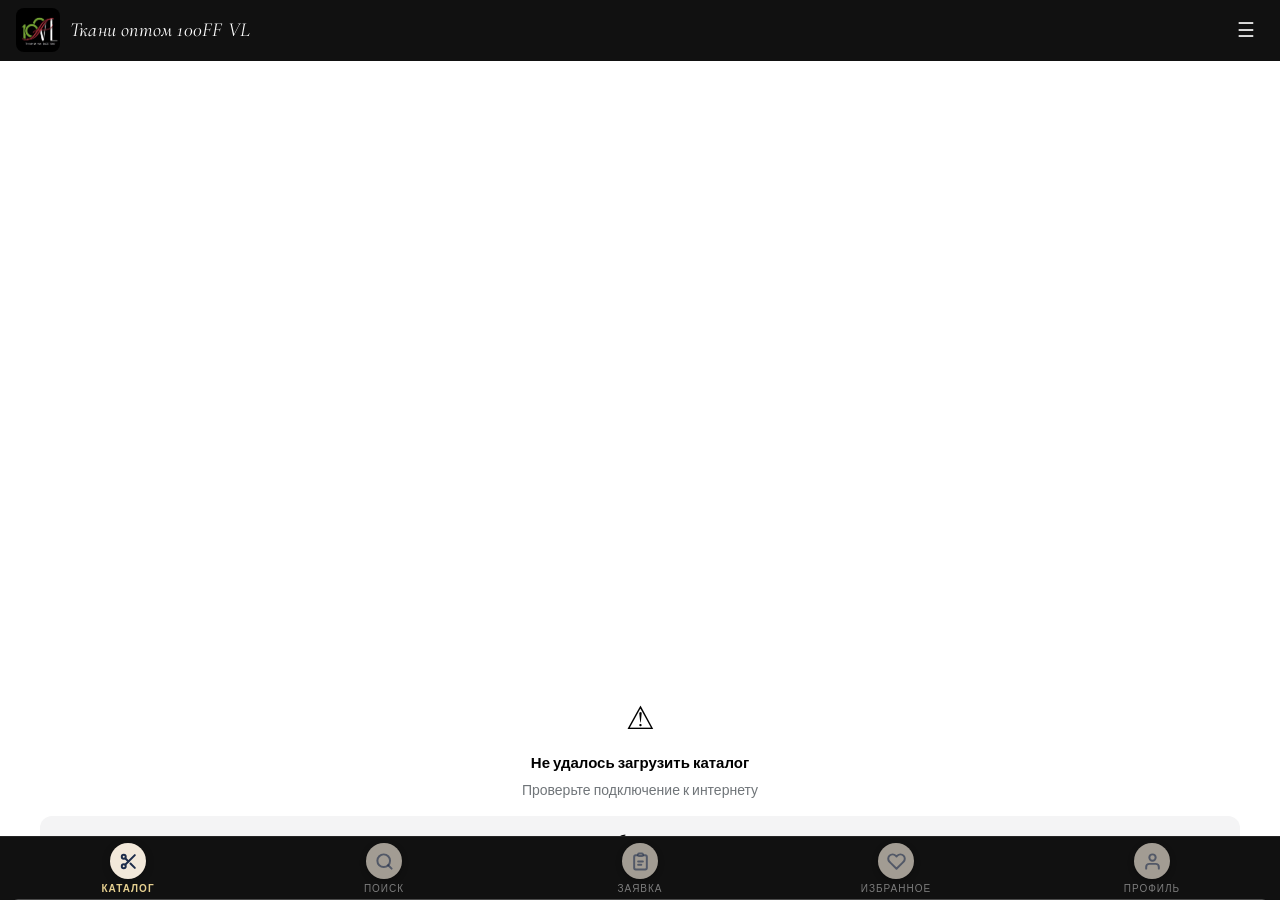
==== commit 8cfb34c4: "feat: hit/new filter chips in catalog bar" ====
--- a/tg-app/index.html
+++ b/tg-app/index.html
@@ -47,6 +47,9 @@
     <!-- Горизонтальный скролл категорий -->
     <div class="categories-bar" id="categories-bar" role="tablist"></div>
 
+    <!-- Фильтры по меткам: Хит / Новинка -->
+    <div class="badge-filter-bar" id="badge-filter-bar"></div>
+
     <!-- Счётчик результатов -->
     <div class="catalog-count" id="catalog-count"></div>
 
@@ -63,6 +66,8 @@
     <!-- Галерея: слайды заполняются динамически -->
     <div class="product-gallery" id="product-gallery">
       <div class="gallery-slides" id="gallery-slides"></div>
+      <button class="gallery-arrow gallery-arrow--prev hidden" id="gallery-arrow-prev" aria-label="Предыдущее фото">&#8249;</button>
+      <button class="gallery-arrow gallery-arrow--next hidden" id="gallery-arrow-next" aria-label="Следующее фото">&#8250;</button>
       <div class="gallery-dots" id="gallery-dots"></div>
 
       <!-- Кнопка "Назад" поверх галереи (слева) -->
@@ -213,12 +218,107 @@
       <!-- Кнопки действий -->
       <div class="checkout-actions">
         <div class="checkout-action-block">
-          <button class="btn-oval btn-oval-primary" id="checkout-submit-btn">Оформить заказ</button>
+          <button type="button" class="btn-oval btn-oval-primary" id="checkout-submit-btn">Оформить заказ</button>
           <p class="checkout-action-hint">После отправки заявки мы свяжемся с вами, подтвердим наличие, цену и условия поставки.</p>
         </div>
         <div class="checkout-action-block">
-          <button class="btn-oval btn-oval-primary" id="checkout-manager-btn">Связаться с менеджером</button>
+          <button type="button" class="btn-oval btn-oval-primary" id="checkout-manager-btn">Связаться с менеджером</button>
           <p class="checkout-action-hint">Если возникли вопросы по тканям, метражу, условиям поставки или оформлению заявки — свяжитесь с менеджером. Мы всё подскажем.</p>
+        </div>
+      </div>
+
+    </form>
+
+  </div>
+
+  <!-- ============================================================
+       ЭКРАН 5б: ОФОРМЛЕНИЕ ЗАЯВКИ НА ОБРАЗЦЫ
+       ============================================================ -->
+  <div id="screen-checkout-samples" class="screen no-tabbar" role="form">
+
+    <header class="screen-header">
+      <button class="back-btn screen-back-btn hidden" aria-label="Назад">
+        <svg xmlns="http://www.w3.org/2000/svg" viewBox="0 0 24 24" fill="none"
+             stroke="currentColor" stroke-width="2.5" stroke-linecap="round" stroke-linejoin="round">
+          <path d="M15 18l-6-6 6-6"/>
+        </svg>
+      </button>
+      <span class="screen-title">Заявка на образцы</span>
+    </header>
+
+    <form class="checkout-form" id="checkout-samples-form" novalidate>
+
+      <div>
+        <div class="form-section-title">Контактные данные</div>
+        <div class="form-group">
+          <div class="form-field">
+            <label class="form-field-label" for="s-field-name">Имя и фамилия</label>
+            <input type="text" id="s-field-name" name="name" readonly style="opacity:0.7;cursor:default">
+          </div>
+          <div class="form-field" id="s-field-username-row" style="display:none">
+            <label class="form-field-label">Telegram</label>
+            <input type="text" id="s-field-username" readonly style="opacity:0.7;cursor:default">
+          </div>
+          <div class="form-field">
+            <label class="form-field-label" for="s-field-company">Компания/бренд</label>
+            <div class="form-input-hint-wrap">
+              <input type="text" id="s-field-company" name="company" placeholder="" autocomplete="organization">
+              <div class="form-field-hint">Укажите название вашего бренда, компании, ИП или ООО</div>
+            </div>
+          </div>
+        </div>
+      </div>
+
+      <div>
+        <div class="form-section-title">Доставка</div>
+        <div class="form-group">
+          <div class="form-field">
+            <label class="form-field-label" for="s-field-city">Город</label>
+            <div class="form-input-hint-wrap">
+              <input type="text" id="s-field-city" name="city" placeholder="" autocomplete="address-level2">
+              <div class="form-field-hint">Укажите ваш город</div>
+            </div>
+          </div>
+          <div class="form-field">
+            <label class="form-field-label" for="s-field-sdek">Ближайший пункт выдачи СДЭК</label>
+            <div class="form-input-hint-wrap">
+              <input type="text" id="s-field-sdek" name="sdek" placeholder="">
+              <div class="form-field-hint">Укажите удобный пункт выдачи СДЭК</div>
+            </div>
+          </div>
+          <div class="form-field">
+            <label class="form-field-label" for="s-field-recipient">Фамилия, имя получателя *</label>
+            <input type="text" id="s-field-recipient" name="recipient" placeholder="Иванова Мария" autocomplete="name" required>
+          </div>
+          <div class="form-field">
+            <label class="form-field-label" for="s-field-phone">Телефон получателя *</label>
+            <input type="tel" id="s-field-phone" name="phone" placeholder="+7 (___) ___-__-__" autocomplete="tel" required>
+          </div>
+        </div>
+      </div>
+
+      <div>
+        <div class="form-section-title">Комментарий к заявке</div>
+        <div class="form-group">
+          <div class="form-field">
+            <textarea id="s-field-comment" name="comment" placeholder="Ваши особые пожелания" rows="1"></textarea>
+          </div>
+        </div>
+      </div>
+
+      <div>
+        <div class="form-section-title">Состав заявки</div>
+        <div class="checkout-summary" id="checkout-samples-summary"></div>
+      </div>
+
+      <div class="checkout-actions">
+        <div class="checkout-action-block">
+          <button type="button" class="btn-oval btn-oval-primary" id="checkout-samples-submit-btn">Оформить заявку на образцы</button>
+          <p class="checkout-action-hint">Выберите удобный пункт выдачи СДЭК, и мы отправим образцы тканей за счёт нашей компании. После оформления заявки менеджер подтвердит наличие образцов и детали отправки.</p>
+        </div>
+        <div class="checkout-action-block">
+          <button type="button" class="btn-oval btn-oval-primary" id="checkout-samples-manager-btn">Связаться с менеджером</button>
+          <p class="checkout-action-hint">Если возникли вопросы по образцам или условиям доставки — свяжитесь с менеджером. Мы всё подскажем.</p>
         </div>
       </div>
 
--- a/tg-app/css/style.css
+++ b/tg-app/css/style.css
@@ -55,8 +55,8 @@
   /* Editorial-палитра из Lovable */
   --gold:          hsl(45, 62%, 73%);     /* шампанское золото — светлее, без рыжины */
   --gold-muted:    hsl(45, 22%, 34%);
-  --gold-dim:      hsla(45, 62%, 73%, 0.4);
-  --gold-line:     hsla(43, 48%, 46%, 0.78); /* тёмное антикварное золото — для линий карточки */
+  --gold-dim:      hsla(43, 52%, 38%, 0.5);
+  --gold-line:     hsl(43, 52%, 38%); /* золото для линий карточки — совпадает с текстовым gold */
   --cream:         hsl(42, 28%, 87%);
 
   /* Типографика */
@@ -668,6 +668,41 @@
   z-index: 1;
 }
 
+/* Бейджи «Хит» / «Новинка» */
+.fabric-badges {
+  position: absolute;
+  top: 9px;
+  left: 9px;
+  z-index: 3;
+  display: flex;
+  flex-direction: column;
+  gap: 4px;
+}
+
+.fabric-badge {
+  display: inline-block;
+  padding: 5px 10px 4px;
+  border-radius: 20px;
+  font-family: var(--font-body);
+  font-size: 10px;
+  font-weight: 700;
+  letter-spacing: 0.13em;
+  text-transform: uppercase;
+  line-height: 1.4;
+  white-space: nowrap;
+}
+
+.fabric-badge--hit {
+  background: hsl(32, 28%, 65%);
+  color: hsl(25, 35%, 20%);
+}
+
+.fabric-badge--new {
+  background: rgba(0, 0, 0, 0.58);
+  color: var(--gold);
+  border: 1px solid rgba(212, 175, 95, 0.35);
+}
+
 /* Текст поверх фото */
 .fabric-card-caption {
   position: absolute;
@@ -845,6 +880,45 @@
 .categories-bar .chip {
   scroll-snap-align: start;
   flex-shrink: 0;
+}
+
+.badge-filter-bar {
+  display: flex;
+  gap: 8px;
+  padding: 0 16px 10px;
+  flex-shrink: 0;
+}
+
+.badge-chip {
+  display: inline-flex;
+  align-items: center;
+  padding: 5px 12px 4px;
+  border-radius: 20px;
+  font-family: var(--font-body);
+  font-size: 10px;
+  font-weight: 700;
+  letter-spacing: 0.13em;
+  text-transform: uppercase;
+  line-height: 1.4;
+  cursor: pointer;
+  border: none;
+  opacity: 0.42;
+  transition: opacity 0.2s, transform 0.15s;
+  -webkit-tap-highlight-color: transparent;
+}
+
+.badge-chip.active { opacity: 1; }
+.badge-chip:active { transform: scale(0.92); }
+
+.badge-chip--hit {
+  background: hsl(32, 28%, 65%);
+  color: hsl(25, 35%, 20%);
+}
+
+.badge-chip--new {
+  background: rgba(0, 0, 0, 0.55);
+  color: var(--gold);
+  border: 1px solid rgba(212, 175, 95, 0.35);
 }
 
 /* Сетка товаров */
@@ -1061,6 +1135,41 @@
   width: 14px;
   background: var(--gold);
 }
+
+.gallery-arrow {
+  position: absolute;
+  top: 50%;
+  transform: translateY(-50%);
+  z-index: 6;
+  width: 44px;
+  height: 44px;
+  border-radius: 50%;
+  border: none;
+  background: rgba(0, 0, 0, 0.42);
+  color: #fff;
+  font-size: 30px;
+  line-height: 1;
+  cursor: pointer;
+  display: flex;
+  align-items: center;
+  justify-content: center;
+  opacity: 0;
+  transition: background 0.2s, opacity 0.2s;
+  -webkit-tap-highlight-color: transparent;
+  user-select: none;
+  pointer-events: none;
+}
+.product-gallery:hover .gallery-arrow:not(.hidden) {
+  opacity: 0.85;
+  pointer-events: auto;
+}
+.gallery-arrow:hover {
+  background: rgba(0, 0, 0, 0.65);
+  opacity: 1 !important;
+}
+.gallery-arrow--prev { left: 14px; }
+.gallery-arrow--next { right: 14px; }
+.gallery-arrow.hidden { display: none; }
 
 /* Кнопка избранного поверх галереи */
 .gallery-fav-btn {
@@ -1553,7 +1662,7 @@
   font-weight: 300;
   letter-spacing: 0.45em;
   text-transform: uppercase;
-  color: var(--gold-dim);
+  color: var(--gold-line);
   margin-bottom: 12px;
 }
 
@@ -1988,6 +2097,13 @@
 
 .form-field:last-child { border-bottom: none; }
 
+.form-field--error {
+  border-bottom-color: #E53935;
+}
+.form-field--error .form-field-label {
+  color: #E53935;
+}
+
 .form-field-label {
   font-family: var(--font-body);
   font-size: 9px;
@@ -2040,10 +2156,11 @@
 .form-field textarea {
   min-height: 0;
   overflow: hidden;
-  padding: 4px 0;
-  font-style: italic;
-}
-
+  padding: 0;
+  font-style: italic;
+}
+
+.form-field input::placeholder,
 .form-field textarea::placeholder {
   font-style: italic;
   color: var(--tg-hint);
@@ -2094,57 +2211,128 @@
   display: flex;
   flex-direction: column;
   align-items: center;
-  justify-content: center;
-  padding: 60px 32px 100px;
+  padding: 56px 28px 120px;
   text-align: center;
   min-height: 100%;
-  gap: 20px;
+  gap: 18px;
 }
 
 .success-icon {
-  font-size: 48px;
+  width: 64px;
+  height: 64px;
+  border-radius: 50%;
+  border: 1.5px solid var(--gold);
+  display: flex;
+  align-items: center;
+  justify-content: center;
+  font-size: 28px;
+  color: var(--gold);
   animation: popIn 0.5s cubic-bezier(0.34, 1.56, 0.64, 1);
-  opacity: 0.7;
 }
 
 @keyframes popIn {
   from { transform: scale(0); opacity: 0; }
-  to   { transform: scale(1); opacity: 0.7; }
-}
-
-/* Тонкая декоративная линия */
+  to   { transform: scale(1); opacity: 1; }
+}
+
 .success-line {
-  width: 40px;
+  width: 32px;
   height: 1px;
-  background: var(--gold);
-  margin: 0 auto;
+  background: var(--gold-dim);
 }
 
 .success-title {
   font-family: var(--font-display);
-  font-size: 32px;
+  font-size: 34px;
   font-style: italic;
   font-weight: 300;
   color: var(--tg-text);
   line-height: 1.2;
 }
 
+.success-order-num {
+  font-family: var(--font-body);
+  font-size: 11px;
+  letter-spacing: 0.35em;
+  text-transform: uppercase;
+  color: var(--tg-text);
+  font-weight: 400;
+}
+
+.success-screen .btn-oval {
+  max-width: 320px;
+}
+
+/* Состав заказа */
+.success-items {
+  width: 100%;
+  max-width: 320px;
+  border-top: 1px solid var(--gold-dim);
+  border-bottom: 1px solid var(--gold-dim);
+  padding: 12px 0;
+  display: flex;
+  flex-direction: column;
+  gap: 10px;
+  text-align: left;
+}
+
+.success-item {
+  display: flex;
+  justify-content: space-between;
+  align-items: baseline;
+  gap: 8px;
+}
+
+.success-item-name {
+  font-family: var(--font-body);
+  font-size: 13px;
+  font-weight: 300;
+  color: var(--tg-text);
+  flex: 1;
+}
+
+.success-item-meta {
+  font-family: var(--font-body);
+  font-size: 11px;
+  font-weight: 300;
+  color: var(--tg-hint);
+  white-space: nowrap;
+  flex-shrink: 0;
+}
+
+.success-item-tag {
+  font-family: var(--font-body);
+  font-size: 9px;
+  letter-spacing: 0.15em;
+  text-transform: uppercase;
+  color: var(--gold);
+  font-weight: 300;
+  flex-shrink: 0;
+}
+
+/* Секция "Что дальше" */
+.success-next {
+  max-width: 280px;
+  display: flex;
+  flex-direction: column;
+  gap: 8px;
+}
+
+.success-next-title {
+  font-family: var(--font-body);
+  font-size: 9px;
+  letter-spacing: 0.35em;
+  text-transform: uppercase;
+  color: var(--tg-hint);
+  font-weight: 300;
+}
+
 .success-text {
   font-family: var(--font-body);
   font-size: 13px;
   font-weight: 300;
   color: var(--tg-text);
   line-height: 1.7;
-  max-width: 260px;
-}
-
-.success-order-num {
-  font-family: var(--font-body);
-  font-size: 9px;
-  letter-spacing: 0.45em;
-  text-transform: uppercase;
-  color: var(--gold);
-  font-weight: 300;
 }
 
 .success-manager-btn {
@@ -2237,8 +2425,8 @@
 }
 
 .profile-avatar {
-  width: 52px;
-  height: 52px;
+  width: 56px;
+  height: 56px;
   border-radius: 50%;
   background: transparent;
   border: 1px solid var(--gold-dim);
@@ -2251,6 +2439,7 @@
   font-style: italic;
   font-weight: 300;
   flex-shrink: 0;
+  overflow: hidden;
 }
 
 .profile-user-info { flex: 1; min-width: 0; }
@@ -2286,7 +2475,7 @@
   font-weight: 300;
   letter-spacing: 0.45em;
   text-transform: uppercase;
-  color: var(--gold-dim);
+  color: var(--gold-line);
   margin-bottom: 14px;
 }
 
@@ -2361,7 +2550,7 @@
   font-weight: 300;
   letter-spacing: 0.45em;
   text-transform: uppercase;
-  color: var(--gold-dim);
+  color: var(--gold-line);
   margin-bottom: 12px;
 }
 
@@ -2434,7 +2623,7 @@
   font-size: 20px;
   font-style: italic;
   font-weight: 300;
-  color: var(--gold);
+  color: var(--gold-line);
 }
 
 .order-repeat-btn {
